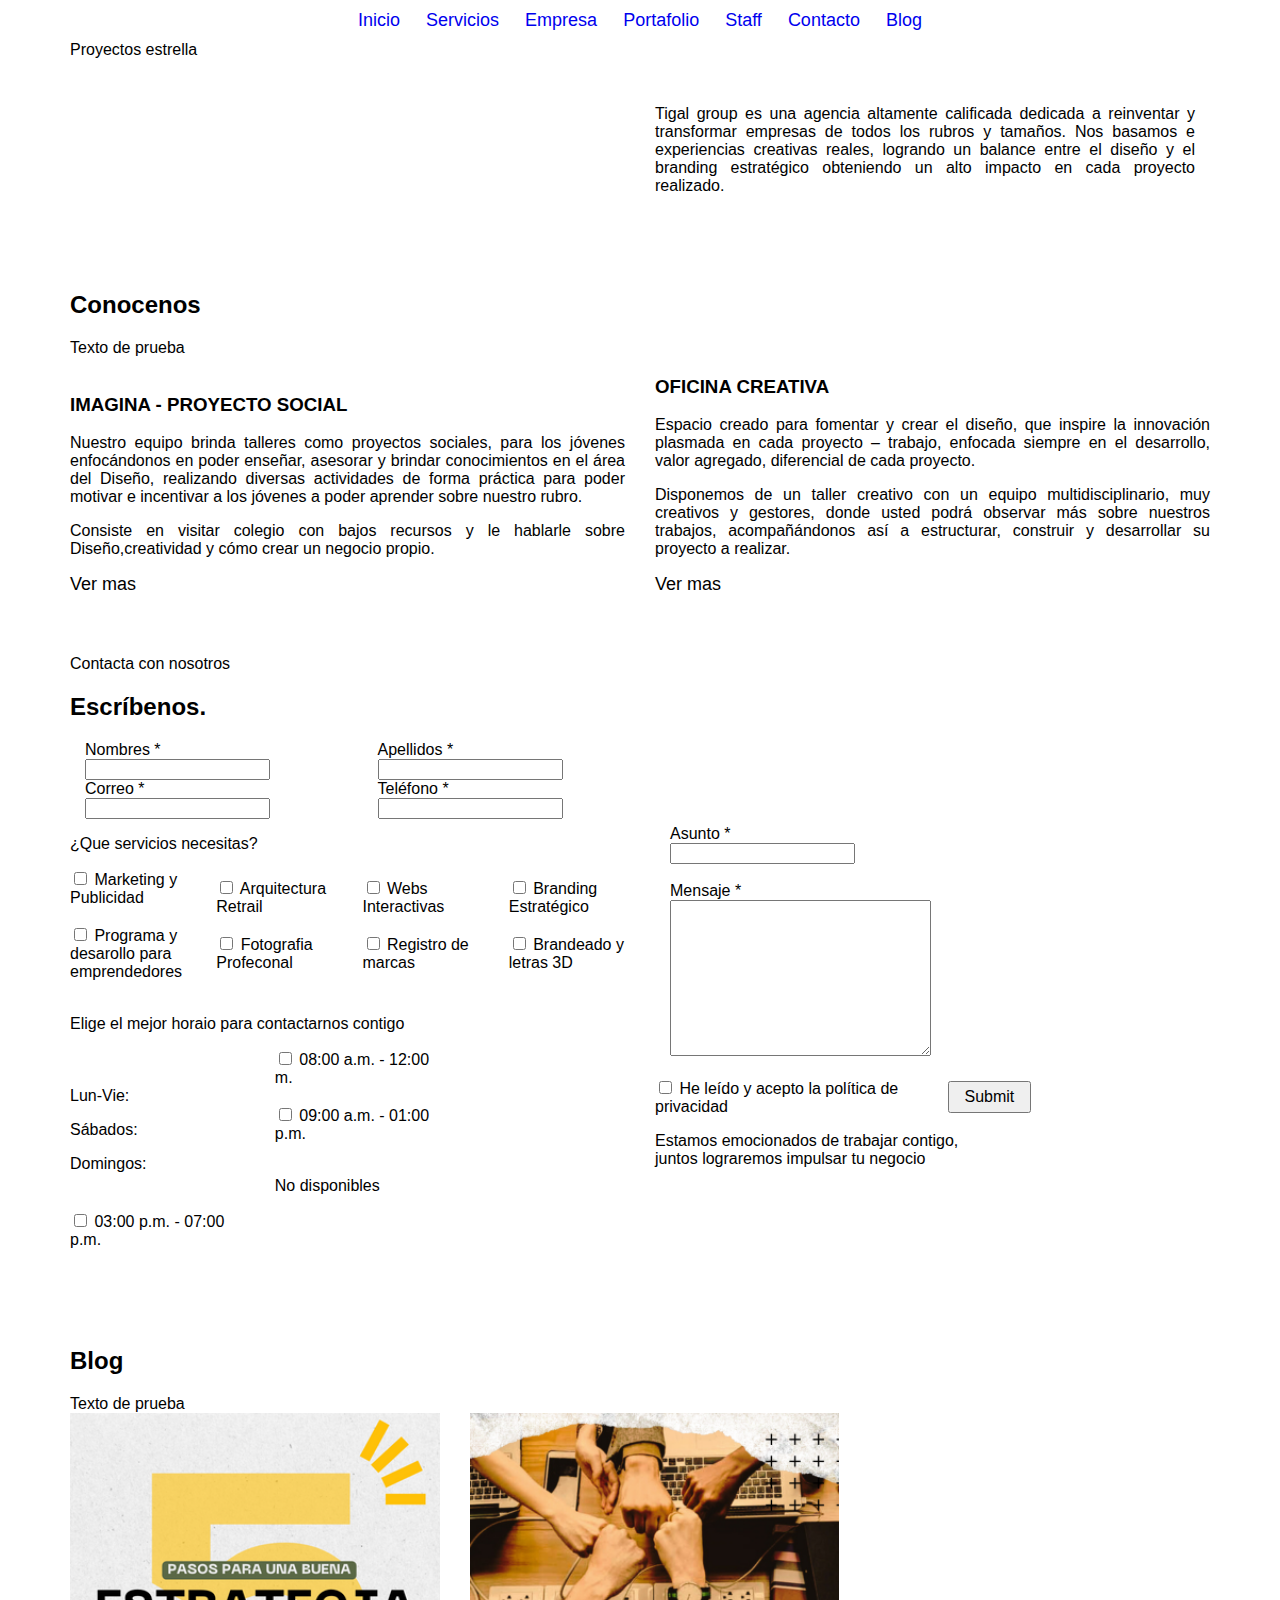
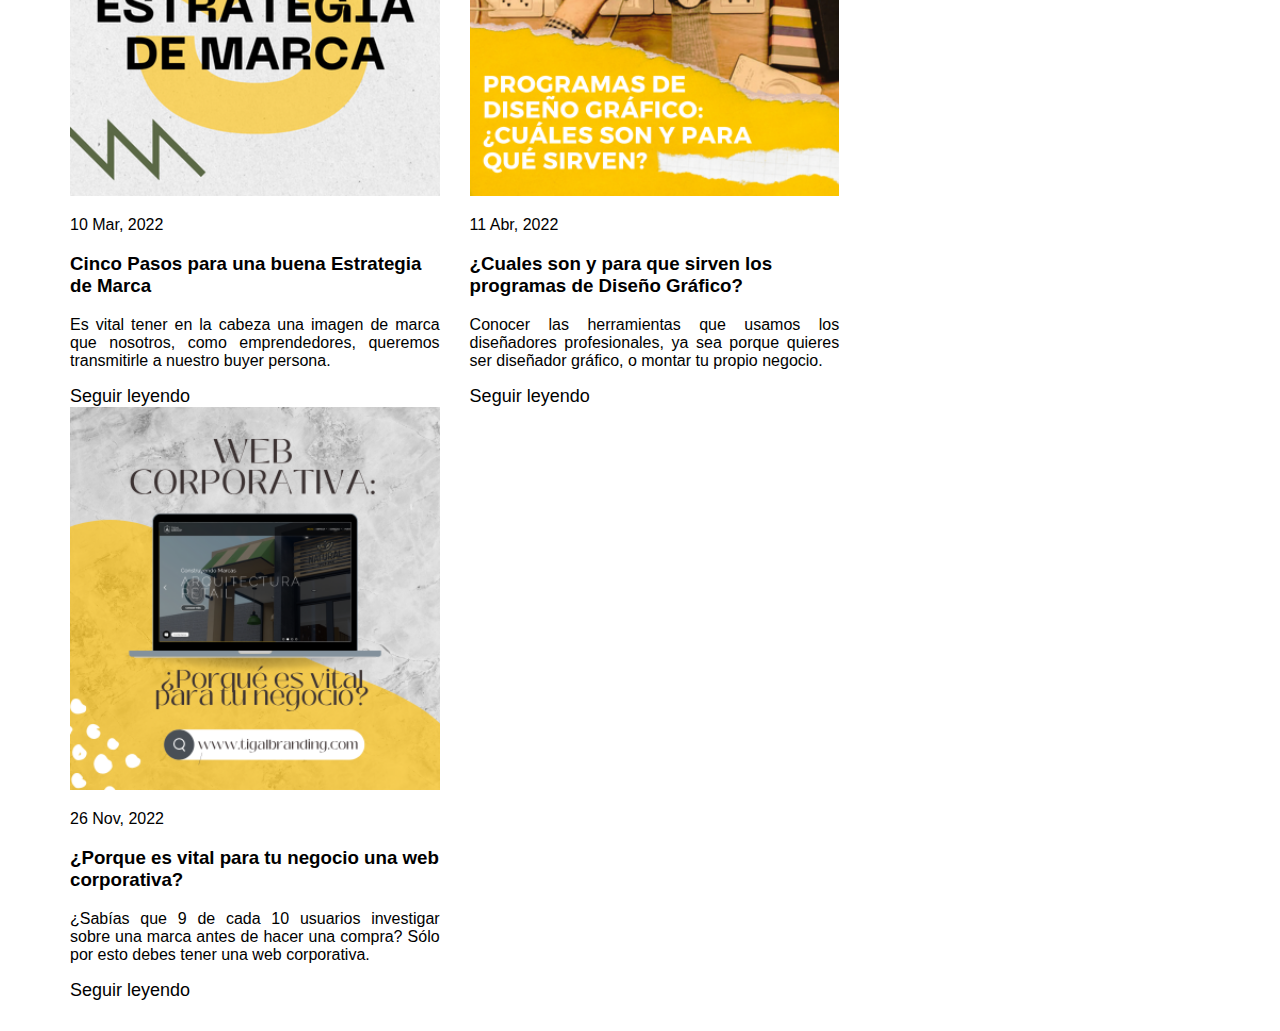
==== Tigal_Group_index.html @ d4df8966 "third Commit" ====
<!doctype html>
<html lang="es">
<head>
	<meta charset="utf-8">
	<meta name="viewport" content="width=device-width, initial-scale=1">
	<meta http-equiv="X-UA-Compatible" content="IE=edge">
	<script src="https://kit.fontawesome.com/f7cf336829.js" crossorigin="anonymous"></script>
	<link href="css/Tigal_Group_estilos.css" rel="stylesheet" type="text/css">
	<title>TigalGroup</title>
</head>
	
<body>
	<header>
			<nav id="menu-superior" class="navbar">
			<div class="container">
				<a id="logo-nav" href="index.html"><img src="images/logo-marron.png" alt=""></a>
				<div class="enlaces-nav">
					<ul class="grupo-nav">
						<li class="nav-item">	<a href="#" class="nav-link">			Inicio 		</a> </li>						
						<li class="nav-item">	<a href="#servicios" class="nav-link">	Servicios 	</a> </li>
						<li class="nav-item">	<a href="#empresa" class="nav-link">	Empresa 	</a> </li>
						<li class="nav-item">	<a href="#portafolio" class="nav-link">	Portafolio 	</a> </li>
						<li class="nav-item">	<a href="#staff" class="nav-link">		Staff 		</a> </li>
						<li class="nav-item">	<a href="#contacto" class="nav-link">	Contacto 	</a> </li>
						<li class="nav-item">	<a href="#blog" class="nav-link">		Blog 		</a> </li>
					</ul>
				</div>
				<div id="icon-nav">
					
				</div>
			</div>
		</nav>
		
		<div class="container">
		<div class="lineas">
				<span class="lineas linea-superior"></span>
				<span class="lineas linea-inferior"></span>
			</div>	
			
			
			<div class="row">
				
				<div class="col col-2">
				<div class="tex">
				<span class="sub-titular">Proyectos estrella</span>
				</div>
					
				</div>
				<div class="col col-2">
				<div class="log_mar">
				<img src="img/Ofi_creativa.gif" alt="">
				</div>
					
				</div>
				<div class="col col-2">
				<div class="log_mar">
				<img src="img/Ofi_creativa.gif" alt="">
				</div>
					
				</div>
				<div class="col col-2">
				<div class="log_mar">
				<img src="img/Ofi_creativa.gif" alt="">
				</div>
					
				</div>
				<div class="col col-2">
				<div class="log_mar">
				<img src="img/Ofi_creativa.gif" alt="">
				</div>
				</div>
				
				<div class="col col-2">
				<div class="log_mar">
				<img src="img/Ofi_creativa.gif" alt="">
				</div>
				</div>
				
			</div>
			</div>
		
	</header>
	
	<section id="resumen">
		<div class="container">
			
			<div class="lineas">
				<span class="lineas linea-superior"></span>
				<span class="lineas linea-inferior"></span>
			</div>
			
			<div class="col col-1">
			<div class="row">
				
			<div class="col col-6 form-group">
			<img src="img/Proy_soci_imagina.gif" alt="">	
			</div>
			
			<div class="col col-6 form-group">
			<p>Tigal group es una agencia altamente calificada dedicada a reinventar y transformar empresas de todos los rubros y tamaños. Nos basamos e experiencias creativas reales, logrando un balance entre el diseño y el branding estratégico obteniendo un alto impacto en cada proyecto realizado.</p>	
			</div>
				
			</div>
			</div>
			
	</div>
	
	</section>
	
	<section id="empresa">
		<div class="container">
			
			<div class="lineas">
				<span class="lineas linea-superior"></span>
				<span class="lineas linea-inferior"></span>
			</div>
			
			<h2>Conocenos</h2>
			<span class="sub-titular">Texto de prueba</span>
			<div class="row">
				
				<div class="col col-6"> 
				<article class="empresa"> 
					
					<div class="emp_img">
					<img src="img/Ofi_creativa.gif" alt="">
					<h3>IMAGINA - PROYECTO SOCIAL</h3>
					<p>Nuestro equipo brinda talleres como proyectos sociales, para los jóvenes enfocándonos en poder enseñar, asesorar y brindar conocimientos en el área del Diseño, realizando diversas actividades de forma práctica para poder motivar e incentivar a los jóvenes a poder aprender sobre nuestro rubro.</p>
					<p>Consiste en visitar colegio con bajos recursos y le hablarle sobre Diseño,creatividad y cómo crear un negocio propio.</p>
					<a href="" class="enlace enlace-empresa" target="_blank">Ver mas</a>
					</div>
					
				</article>
				</div>
				
				<div class="col col-6"> 
				<article class="empresa"> 
					
					<div class="emp_img">
					<h3>OFICINA CREATIVA</h3>
					<p>Espacio creado para fomentar y crear el diseño, que inspire la innovación plasmada en cada proyecto – trabajo, enfocada siempre en el desarrollo, valor agregado, diferencial de cada proyecto.</p>
					<p>Disponemos de un taller creativo con un equipo multidisciplinario, muy creativos y gestores, donde usted podrá observar más sobre nuestros trabajos, acompañándonos así a estructurar, construir y desarrollar su proyecto a realizar.</p>
					<a href="" class="enlace enlace-empresa" target="_blank">Ver mas</a>
					<img src="img/Proy_soci_imagina.gif" alt="">
					</div>
					
				</article>
				</div>
				
				
			</div>
		</div>
	
	</section>
	
	<section id="contacto">
		
		<!--<div class="container-fluid"> -->
		<div class="container">	
			<div class="lineas">
			<span class="lineas linea-superior"></span>
			<span class="lineas linea-inferior"></span>
			</div>
			
			<span class="sub-titular">Contacta con nosotros</span>
			<h2>Escríbenos.</h2>
			<!--<form action="index.html" method="post">
			</form>		-->
		<div class="row">
			
			<div class="col col-6">
			<div class="row">
			<div class="col col-6 form-group">

				<div class="col col-6 form-group">
						<label for="nom">Nombres *</label>
						<br>
						<input name="nom" id="nom" type="text" required="required">
						</div>

				<div class="col col-6 form-group">
						<label for="email">Correo *</label>
						<br>
						<input name="email" type="email" required="required" id="email">
						</div>
				
			</div>
				
			<div class="col col-6 form-group">
								
				<div class="col col-6 form-group">
						<label for="ape">Apellidos *</label>
						<br>
						<input name="ape" id="ape" type="text" required="required">
						</div>

				<div class="col col-6 form-group">
						<label for="tel">Teléfono *</label>
						<br>
						<input name="tel" id="tel" type="tel" required="required">
						</div>
					
			</div>
			</div>
				
			<div>
			<p>¿Que servicios necesitas?</p>
			<div class="row">
				
				<div class="col col-3">
				<label><input type="checkbox" id="cbox1" value="mark_publi"> Marketing y Publicidad</label><br><br>
				<label><input type="checkbox" id="cbox2" value="pro_des_emp"> Programa y desarollo para emprendedores</label><br><br>
				</div>

				<div class="col col-3">
				<label><input type="checkbox" id="cbox3" value="arqui_retrail"> Arquitectura Retrail</label><br><br>
				<label><input type="checkbox" id="cbox4" value="pho_pro"> Fotografia Profeconal</label><br><br>
				</div>

				<div class="col col-3">
				<label><input type="checkbox" id="cbox5" value="webs_inter"> Webs Interactivas</label><br><br>
				<label><input type="checkbox" id="cbox6" value="reg_marc"> Registro de marcas</label><br><br>
				</div>

				<div class="col col-3">
				<label><input type="checkbox" id="cbox7" value="bran_estr"> Branding Estratégico</label><br><br>
				<label><input type="checkbox" id="cbox8" value="brande_let_3D"> Brandeado y letras 3D</label><br><br>
				</div>

			</div>	
			</div>	
			
			<div>
			<p>Elige el mejor horaio para contactarnos contigo</p>
			<div class="row">
				
				<div class="col col-4">
				<p>Lun-Vie:</p>		
				<p>Sábados:</p>
				<p>Domingos:</p>
				</div>
				
				<div class="col col-4">
				<label><input type="checkbox" id="cbox9" value="hor_man"> 08:00 a.m. - 12:00 m.</label><br><br>
				<label><input type="checkbox" id="cbox10" value="hor_sab"> 09:00 a.m. - 01:00 p.m.</label><br><br>
				<p> No disponibles</p>
				</div>
				
						
				<div class="col col-4">
				<label><input type="checkbox" id="cbox11" value="hor_tar"> 03:00 p.m. - 07:00 p.m.</label><br><br>
				</div>
								
			</div>			
			</div>	
			</div>	
			
			<div class="col col-6"> 
				
				<div class="col col-12 form-group">
				<label for="asunto">Asunto *</label>
				<br>
				<input name="asunto" id="asunto" type="text" required="required">
				</div>
				
				<br>
				
				<div class="col col-12 form-group">
				<label for="msg">Mensaje *</label>
				<br>
				<textarea name="msg" id="mng" cols="30" rows="10" required="required"></textarea>
				</div>
				
				<br>
				
				<div class="row">	
					
					<div class="col col-6">
					<label><input type="checkbox" id="cbox12" value="first_checkbox"> He leído y acepto la política de privacidad</label> <br>
					</div>
					
					<div class="col col-6">
					<input type="submit" class="btn btn-primario" title="Enviar el mensaje">
					</div>
					
					<div class="col col-12 form-group">
					<p> Estamos emocionados de trabajar contigo, <br> juntos lograremos impulsar tu negocio</p> 					
					</div>
				
				</div>
			</div>	
			
		</div>
		</div>	
	</section>
	
	<section id="blog">
		<div class="container">
			
			<div class="lineas">
				<span class="lineas linea-superior"></span>
				<span class="lineas linea-inferior"></span>
			</div>
						
			<h2>Blog</h2>
			<span class="sub-titular">Texto de prueba</span>
			<div class="row">
				
				<div class="col col-4">
					<article class="blog">
						
							<div class="articulo">
							<img src="img/Blog_01.png" alt="">
								
								<div class="fecha">
								<p>10 Mar, 2022</p>
								<h3>Cinco Pasos para una buena Estrategia de Marca</h3>
								<p>Es vital tener en la cabeza una imagen de marca que nosotros, como emprendedores, queremos transmitirle a nuestro buyer persona.</p>
								<a href="https://walterman.es/5-pasos-para-una-buena-estrategia-de-marca/" class="enlace enlace-blog" target="_blank">Seguir leyendo</a>
								</div>	
								
							</div>	
						
					</article>				
				</div>
				
				<div class="col col-4">
					<article class="blog">
						
							<div class="articulo">
							<img src="img/Blog_02.png" alt="">
								
								<div class="fecha">
								<p>11 Abr, 2022</p>
								<h3>¿Cuales son y para que sirven los programas de Diseño Gráfico?</h3>
								<p>Conocer las herramientas que usamos los diseñadores profesionales, ya sea porque quieres ser diseñador gráfico, o montar tu propio negocio.</p>
								<a href="https://www.adrianagallegos.es/programas-diseno-grafico/" class="enlace enlace-blog" target="_blank">Seguir leyendo</a>
								</div>	
								
							</div>	
						
					</article>				
				</div>
				
				<div class="col col-4">
					<article class="blog">
						
							<div class="articulo">
							<img src="img/Blog_03.png" alt="">
								
								<div class="fecha">
								<p>26 Nov, 2022</p>
								<h3>¿Porque es vital para tu negocio una web corporativa?</h3>
								<p>¿Sabías que 9 de cada 10 usuarios  investigar sobre una marca antes de hacer una compra? Sólo por esto debes tener una web corporativa.</p>
								<a href="https://www.adrianagallegos.es/web-corporativa/" class="enlace enlace-blog" target="_blank">Seguir leyendo</a>
								</div>	
								
							</div>	
						
					</article>				
				</div>
										
			</div>
		</div>
		
	</section>
				
	<footer>
	</footer>
</body>
	
</html>
---- css/Tigal_Group_estilos.css ----
@charset "utf-8";
/* CSS Document */
html {	
	 scroll-behavior: smooth;
	 }

body {
	 z-index: 1;
	 margin: 0;
	 }

*   {
	z-index: 1;
	font-family: sans-serif;
    }

.container  {
			z-index: 1;
			max-width: 1140px;
			padding: 0 15px;
			margin: auto;
			}

.row {
	 z-index: 1;
	 display: flex;
	 flex-wrap: wrap;
	 align-items: center;
     margin-right: -15px;
     margin-left: -15px;
	 }

.col {
	 z-index: 1;
	 padding: 0 15px;
	 }	

.col-12 {
		z-index: 1;
		flex: 0 0 calc(100% - 30px);
   		max-width: calc(100% - 30px);
		}

.col-6  {
		z-index: 1;
		flex: 0 0  calc(50% - 30px);
   		max-width: calc(50% - 20px);
		}

.col-4  {
		z-index: 1;
		flex: 0 0  calc(33.3% - 20px); /* (33.3% - 30px) -*/
    	max-width: calc(33.3% - 20px);
		}

.col-3  {
		z-index: 1;
		flex: 0 0 calc(25% - 30px);
   		max-width: calc(25% - 30px);
		}

.col-2  {
		z-index: 1;
		flex: 0 0 calc(16.6% - 30px);
   		max-width: calc(16.6% - 30px);
		}

/*nav {
	z-index: 1;
	padding: 15px 0;
}*/

/*#logo-nav {
	z-index: 1;
	width: 150px;
	display: inline-block;
	vertical-align: middle;
}*/

/*#logo-nav h1 {
	z-index: 1;
	display: none;
}*/

/*#logo-nav img {
	z-index: 1;
	width: 100%;
	height: auto;
}*/

#menu-superior .container   {
							z-index: 1;
							display: flex;
							flex-wrap: wrap;
							justify-content: space-between;
							align-items: center;
							}

#menu-superior .enlaces-nav {
							z-index: 1;
							display: inline-block;
							}

#menu-superior .enlaces-nav ul, #menu-superior #icon-nav .icons-nav {
																	z-index: 1;
																	margin: auto;
																	padding: 0;
																	}

#menu-superior .enlaces-nav li, #menu-superior #icon-nav .icons-nav li  {
																		z-index: 1;
																		list-style: none;
																		display: inline-block;
																		margin: 0 1px;
																		position: relative;
																		float: left;
																		}

/*#menu-superior .enlaces-nav li:before, #menu-superior #icon-nav .icons-nav li:before {
	z-index: 1;
	content: "";
	width: 1px;
	height: 30px;
	background: #000;
	display: inline-block;
	position: absolute;
	top: 50%;
	margin-top: -15px;
	margin-left: -2px;
}*/

/*#menu-superior .enlaces-nav li:first-child:before, #menu-superior #icon-nav .icons-nav li:first-child:before {
	z-index: 1;
	content: none;
}*/

#menu-superior .enlaces-nav li a, #menu-superior #icon-nav .icons-nav li a  {
																			z-index: 1;
																			text-decoration: none;
																			font-size: 18px;
																			padding: 10px 12px;
																			display: inline-block;
																			transition: all ease-in-out .7s;
																			}

img {
	z-index: 1;
	width: 100%;
	height: auto;
	}

p   {
	z-index: 1;
	text-align: justify;
    }

.container-fluid {
				 z-index: 1;
				 width: calc(100% - 30px);
				 padding: 0 15px;
				 } 

.btn {
	z-index: 1;
	padding: 5px 15px;
	font-size: 16px;
	text-decoration: none;
	display: inline-block;
	color: #000;
	line-height: 1 !important;
}

.enlace {
	z-index: 1;
	text-decoration: none;
	font-size: 18px;
	position: relative;
	display: inline-block;
	color: #000;
}

.enlace:before {
	z-index: 1;
	content: "";
	position: absolute;
	height: 1px;
	background: #000;
	bottom: 0;
	left: 0;
	right: 0;
	width: 100%;
	max-width: 0%;
	transition: all ease-in-out .7s;
}

.enlace:hover:before {
	z-index: 1;
	max-width: 100%;
}

section {
	z-index: 1;
	padding: 30px 0;
}

form {
	z-index: 1;
	position: relative;
}

form label {
	z-index: 1;
	display: none;
	margin-bottom: 5px;
}

form input, form textarea {
	z-index: 1;
	display: block;
	width: -webkit-fill-available;
	padding: 5px 10px;
	outline: none;
}
form .form-group {
	z-index: 1;
	margin-bottom: 15px;
	}
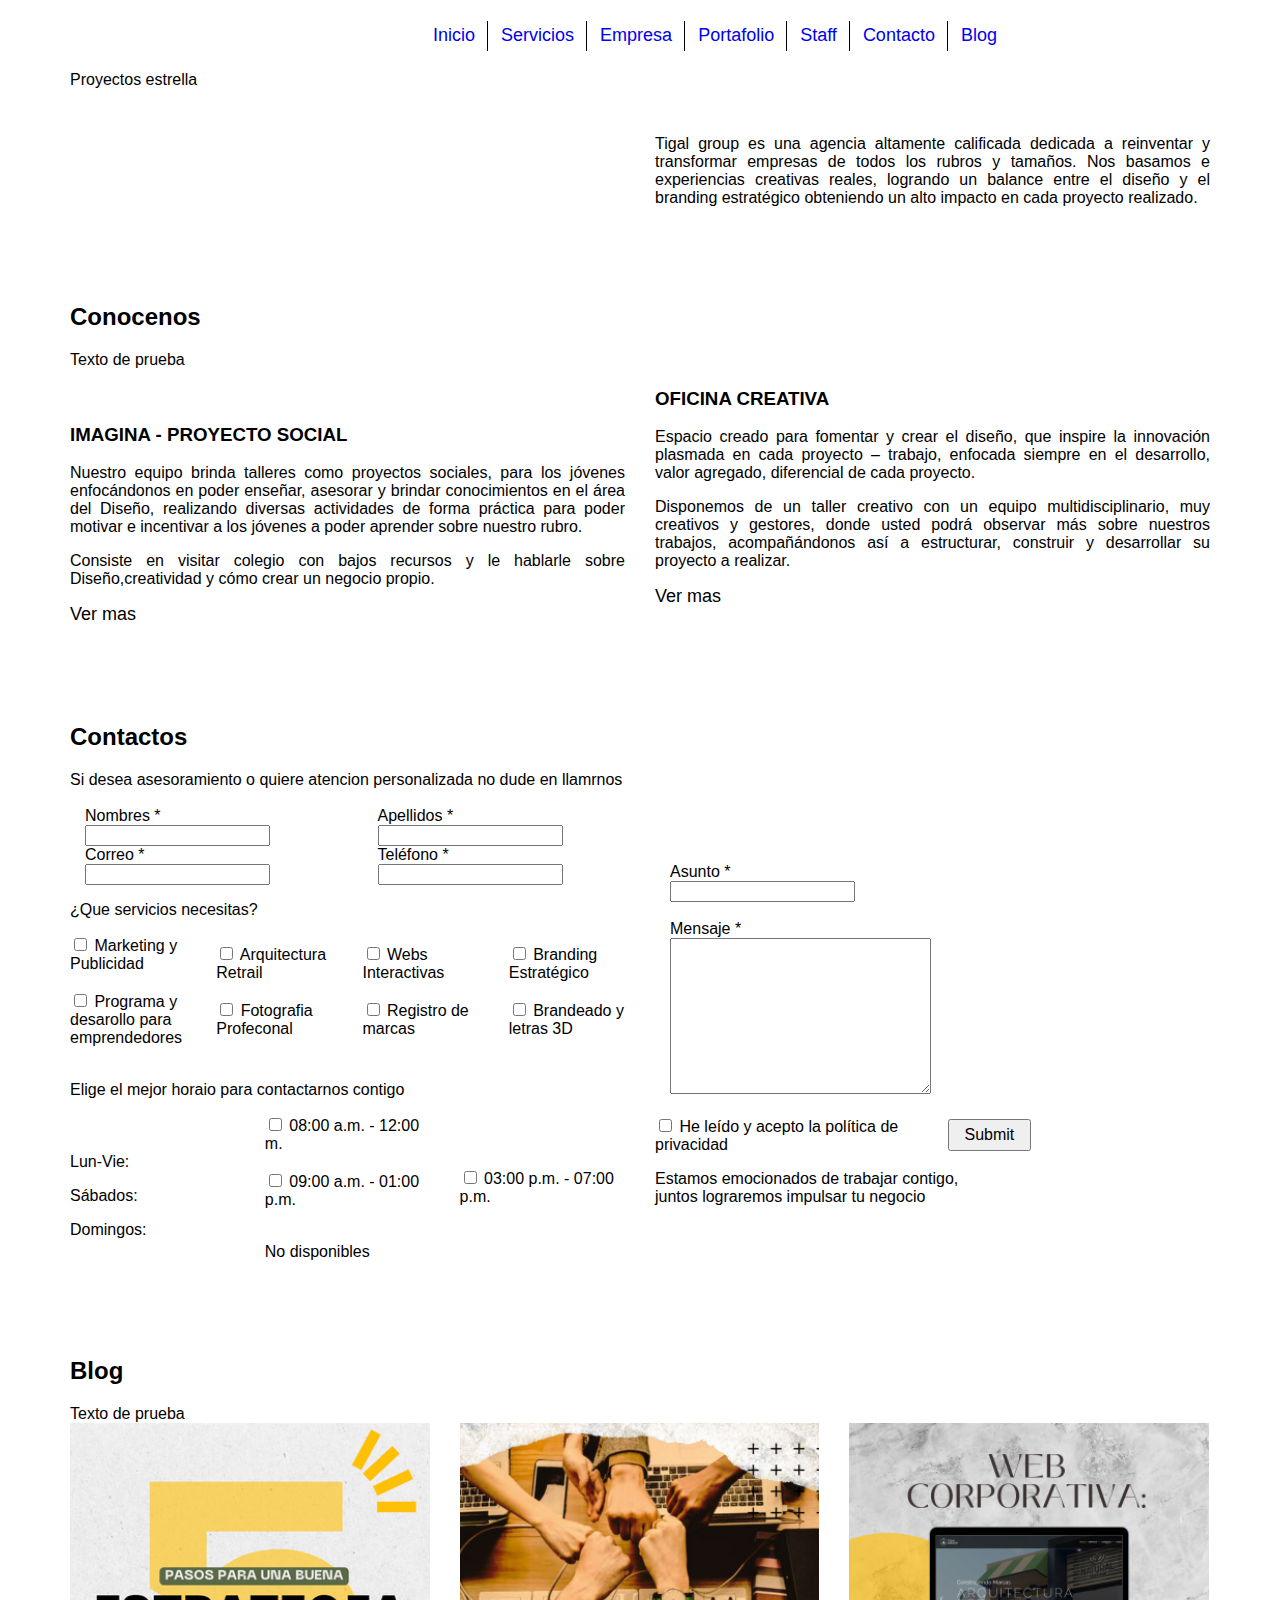
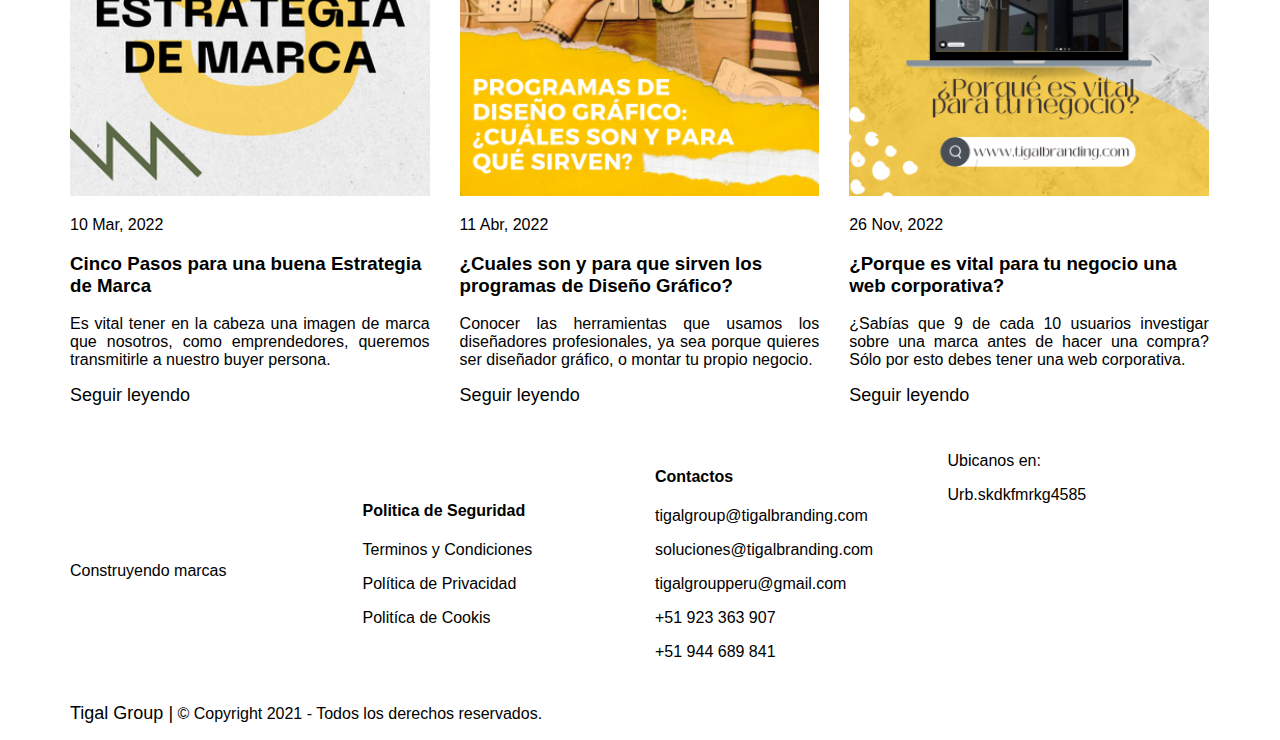
==== commit 35cd9a84: "Fourth commit" ====
--- a/Tigal_Group_index.html
+++ b/Tigal_Group_index.html
@@ -89,21 +89,19 @@
 				<span class="lineas linea-inferior"></span>
 			</div>
 			
-			<div class="col col-1">
-			<div class="row">
-				
-			<div class="col col-6 form-group">
-			<img src="img/Proy_soci_imagina.gif" alt="">	
-			</div>
-			
-			<div class="col col-6 form-group">
-			<p>Tigal group es una agencia altamente calificada dedicada a reinventar y transformar empresas de todos los rubros y tamaños. Nos basamos e experiencias creativas reales, logrando un balance entre el diseño y el branding estratégico obteniendo un alto impacto en cada proyecto realizado.</p>	
-			</div>
-				
-			</div>
-			</div>
-			
-	</div>
+			<div class="row">	
+				
+				<div class="col col-6 form-group">
+				<img src="img/Proy_soci_imagina.gif" alt="">	
+				</div>
+
+				<div class="col col-6 form-group">
+				<p>Tigal group es una agencia altamente calificada dedicada a reinventar y transformar empresas de todos los rubros y tamaños. Nos basamos e experiencias creativas reales, logrando un balance entre el diseño y el branding estratégico obteniendo un alto impacto en cada proyecto realizado.</p>
+				</div>	
+				
+			</div>
+						
+		</div>
 	
 	</section>
 	
@@ -141,6 +139,7 @@
 					<p>Espacio creado para fomentar y crear el diseño, que inspire la innovación plasmada en cada proyecto – trabajo, enfocada siempre en el desarrollo, valor agregado, diferencial de cada proyecto.</p>
 					<p>Disponemos de un taller creativo con un equipo multidisciplinario, muy creativos y gestores, donde usted podrá observar más sobre nuestros trabajos, acompañándonos así a estructurar, construir y desarrollar su proyecto a realizar.</p>
 					<a href="" class="enlace enlace-empresa" target="_blank">Ver mas</a>
+					<br><br>
 					<img src="img/Proy_soci_imagina.gif" alt="">
 					</div>
 					
@@ -155,17 +154,18 @@
 	
 	<section id="contacto">
 		
-		<!--<div class="container-fluid"> -->
 		<div class="container">	
 			<div class="lineas">
 			<span class="lineas linea-superior"></span>
 			<span class="lineas linea-inferior"></span>
 			</div>
 			
-			<span class="sub-titular">Contacta con nosotros</span>
-			<h2>Escríbenos.</h2>
-			<!--<form action="index.html" method="post">
-			</form>		-->
+			
+			<h2>Contactos</h2>
+			<span class="sub-titular">Si desea asesoramiento o quiere atencion personalizada no dude en llamrnos</span>
+			<br><br>
+			<form action="index.html" method="post">
+			</form>		
 		<div class="row">
 			
 			<div class="col col-6">
@@ -366,6 +366,61 @@
 	</section>
 				
 	<footer>
+		
+		<div id="pie-pagina">
+		<div class="container">
+		<div class="row">
+			
+			<div class="col col-3">
+			<img src="images/logo-marron.png" alt="">
+			<p>Construyendo marcas</p>
+			</div>
+			
+			<div class="col col-3">
+			<h4>Politica de Seguridad</h4>
+			<p>Terminos y Condiciones</p>
+			<p>Política de Privacidad</p>
+			<p>Politíca de Cookis</p>
+			</div>
+			
+			<div class="col col-3">
+			<h4>Contactos</h4>
+			<p>tigalgroup@tigalbranding.com</p>
+			<p>soluciones@tigalbranding.com</p>
+			<p>tigalgroupperu@gmail.com</p>
+			<p>+51 923 363 907</p>
+			<p>+51 944 689 841</p>
+			</div>
+			
+			<div class="col col-3">
+			<p>Ubicanos en:</p>
+			<p>Urb.skdkfmrkg4585</p>
+			<iframe src="https://www.google.com/maps/embed?pb=!1m18!1m12!1m3!1d287.9878851689234!2d-79.0195589165081!3d-8.100089007027321!2m3!1f0!2f0!3f0!3m2!1i1024!2i768!4f13.1!3m3!1m2!1s0x91ad3df3b86596ff%3A0x7c2687ab51a66d49!2sCibertec%20Puerta%20Principal!5e0!3m2!1ses-419!2spe!4v1683514692051!5m2!1ses-419!2spe" width="200" height="162.5" style="border:0;" allowfullscreen="" loading="lazy" referrerpolicy="no-referrer-when-downgrade"></iframe>
+			</div>
+			
+			
+		</div>
+		</div>
+		</div>
+		
+		<div id="copy">
+		<div class="container">
+		<div class="row">
+					
+			<div class="col col-6">
+			<p> <a class="enlace enlace-copy" href="index.html">Tigal Group |</a> &copy; Copyright 2021 - Todos los derechos reservados.</p>
+			</div>
+					
+			<div class="col col-6">
+			<ul id="social-footer">
+			<li><a href="https://www.facebook.com/" target="_blank"><i class="fa-brands fa-facebook-f"></i></a></li>
+			<li><a href="https://www.instagram.com/" target="_blank"><i class="fa-brands fa-instagram"></i></a></li>
+			</ul>
+			</div>
+					
+		</div>
+		</div>
+		</div>
 	</footer>
 </body>
 	
--- a/css/Tigal_Group_estilos.css
+++ b/css/Tigal_Group_estilos.css
@@ -1,5 +1,6 @@
 @charset "utf-8";
 /* CSS Document */
+
 html {	
 	 scroll-behavior: smooth;
 	 }
@@ -12,7 +13,7 @@
 *   {
 	z-index: 1;
 	font-family: sans-serif;
-    }
+	}
 
 .container  {
 			z-index: 1;
@@ -23,7 +24,7 @@
 
 .row {
 	 z-index: 1;
-	 display: flex;
+   	 display: flex;
 	 flex-wrap: wrap;
 	 align-items: center;
      margin-right: -15px;
@@ -33,24 +34,24 @@
 .col {
 	 z-index: 1;
 	 padding: 0 15px;
-	 }	
+	 }
 
 .col-12 {
 		z-index: 1;
 		flex: 0 0 calc(100% - 30px);
    		max-width: calc(100% - 30px);
-		}
+        }
 
 .col-6  {
 		z-index: 1;
-		flex: 0 0  calc(50% - 30px);
-   		max-width: calc(50% - 20px);
-		}
+		flex: 0 0 calc(50% - 30px);
+   		max-width: calc(50% - 30px);
+        }
 
 .col-4  {
 		z-index: 1;
-		flex: 0 0  calc(33.3% - 20px); /* (33.3% - 30px) -*/
-    	max-width: calc(33.3% - 20px);
+		flex: 0 0 calc(33.3% - 30px);
+   		max-width: calc(33.3% - 30px);
 		}
 
 .col-3  {
@@ -65,35 +66,64 @@
    		max-width: calc(16.6% - 30px);
 		}
 
-/*nav {
+#top-bar {
+		 z-index: 1;
+		 padding: 10px 0;
+		 }
+
+#top-bar ul {
+			z-index: 1;
+			margin: auto;
+			padding: 0;
+			}
+
+#top-bar ul li  {
+				z-index: 1;
+				list-style: none;
+				display: inline-block;
+				}
+
+#top-bar #datos-top-bar li i {
+							 z-index: 1;
+							 margin-right: 5px
+							 }
+
+#top-bar ul li a {
+				 z-index: 1;
+				 text-decoration: none;
+			 	 display: inline-block;
+				 padding: 10px;
+				 }
+
+nav {
 	z-index: 1;
 	padding: 15px 0;
-}*/
-
-/*#logo-nav {
-	z-index: 1;
-	width: 150px;
-	display: inline-block;
-	vertical-align: middle;
-}*/
-
-/*#logo-nav h1 {
-	z-index: 1;
-	display: none;
-}*/
-
-/*#logo-nav img {
-	z-index: 1;
-	width: 100%;
-	height: auto;
-}*/
+	}
+
+#logo-nav   {
+			z-index: 1;
+			width: 150px;
+			display: inline-block;
+			vertical-align: middle;
+			}
+
+#logo-nav h1 {
+			 z-index: 1;
+			 display: none;
+			 }
+
+#logo-nav img   {
+				z-index: 1;
+				width: 100%;
+				height: auto;
+				}
 
 #menu-superior .container   {
 							z-index: 1;
 							display: flex;
 							flex-wrap: wrap;
-							justify-content: space-between;
-							align-items: center;
+ 						    justify-content: space-between;
+   							align-items: center;
 							}
 
 #menu-superior .enlaces-nav {
@@ -107,7 +137,7 @@
 																	padding: 0;
 																	}
 
-#menu-superior .enlaces-nav li, #menu-superior #icon-nav .icons-nav li  {
+#menu-superior .enlaces-nav li, #menu-superior #icon-nav .icons-nav li 	{
 																		z-index: 1;
 																		list-style: none;
 																		display: inline-block;
@@ -116,25 +146,25 @@
 																		float: left;
 																		}
 
-/*#menu-superior .enlaces-nav li:before, #menu-superior #icon-nav .icons-nav li:before {
-	z-index: 1;
-	content: "";
-	width: 1px;
-	height: 30px;
-	background: #000;
-	display: inline-block;
-	position: absolute;
-	top: 50%;
-	margin-top: -15px;
-	margin-left: -2px;
-}*/
-
-/*#menu-superior .enlaces-nav li:first-child:before, #menu-superior #icon-nav .icons-nav li:first-child:before {
-	z-index: 1;
-	content: none;
-}*/
-
-#menu-superior .enlaces-nav li a, #menu-superior #icon-nav .icons-nav li a  {
+#menu-superior .enlaces-nav li:before, #menu-superior #icon-nav .icons-nav li:before {
+																					 z-index: 1;
+																					 content: "";
+																				 	 width: 1px;
+																					 height: 30px;
+																					 background: #000;
+																					 display: inline-block;
+																					 position: absolute;
+																					 top: 50%;
+																					 margin-top: -15px;
+																					 margin-left: -2px;
+																					 }
+
+#menu-superior .enlaces-nav li:first-child:before, #menu-superior #icon-nav .icons-nav li:first-child:before {
+																											 z-index: 1;
+																											 content: none;
+																											 }
+
+#menu-superior .enlaces-nav li a, #menu-superior #icon-nav .icons-nav li a 	{
 																			z-index: 1;
 																			text-decoration: none;
 																			font-size: 18px;
@@ -149,79 +179,177 @@
 	height: auto;
 	}
 
-p   {
-	z-index: 1;
-	text-align: justify;
-    }
-
 .container-fluid {
 				 z-index: 1;
 				 width: calc(100% - 30px);
 				 padding: 0 15px;
-				 } 
+				 }
+
+.galeria-portafolio {
+					z-index: 1;
+					display: grid;
+					/*grid-template-columns:repeat (4, 1fr);*/
+					grid-template-rows: 250px;
+					grid-gap: 3px;
+					}
+
+.galeria-portafolio .box-img {
+							 z-index: 1;
+							 position: relative;
+							 }
+
+.galeria-portafolio .box-img .cont-galeria  {
+											z-index: 1;
+											position: absolute;
+											left: 0;
+											right: 0;
+											top: 0;
+											bottom: 0;
+											display: flex;
+											flex-direction: column;
+											justify-content: center;
+											align-items: center;
+											transition: all ease-in-out .7s;
+											opacity: 0;
+											}
+
+.galeria-portafolio .box-img:hover .cont-galeria {
+												 z-index: 1;
+												 opacity: 1;
+												 }
+
+.galeria-portafolio .box-img img {
+								 z-index: 1;
+								 height: 250px;
+								 object-fit: cover;
+								 object-position: center;
+								 }
+
+.galeria-portafolio .box-img:nth-child(1) {
+										  z-index: 1;
+										  grid-column-start: span 2;
+										  }
+
+.galeria-portafolio .box-img:nth-child(6) {
+										  z-index: 1;
+										  grid-column-start: span 2;
+										  }
 
 .btn {
-	z-index: 1;
-	padding: 5px 15px;
-	font-size: 16px;
-	text-decoration: none;
-	display: inline-block;
-	color: #000;
-	line-height: 1 !important;
-}
+	 z-index: 1;
+	 padding: 5px 15px;
+	 font-size: 16px;
+	 text-decoration: none;
+	 display: inline-block;
+	 color: #000;
+	 line-height: 1 !important;
+	 }
 
 .enlace {
-	z-index: 1;
-	text-decoration: none;
-	font-size: 18px;
-	position: relative;
-	display: inline-block;
-	color: #000;
-}
-
-.enlace:before {
-	z-index: 1;
-	content: "";
-	position: absolute;
-	height: 1px;
-	background: #000;
-	bottom: 0;
-	left: 0;
-	right: 0;
-	width: 100%;
-	max-width: 0%;
-	transition: all ease-in-out .7s;
-}
+		z-index: 1;
+		text-decoration: none;
+		font-size: 18px;
+		position: relative;
+		display: inline-block;
+		color: #000;
+		}
+
+.enlace:before  {
+				z-index: 1;
+				content: "";
+				position: absolute;
+				height: 1px;
+				background: #000;
+				bottom: 0;
+				left: 0;
+				right: 0;
+				width: 100%;
+				max-width: 0%;
+				transition: all ease-in-out .7s;
+				}
 
 .enlace:hover:before {
-	z-index: 1;
-	max-width: 100%;
-}
+					 z-index: 1;
+					 max-width: 100%;
+					 }
 
 section {
-	z-index: 1;
-	padding: 30px 0;
-}
+		z-index: 1;
+		padding: 30px 0;
+		}
 
 form {
-	z-index: 1;
-	position: relative;
-}
-
-form label {
-	z-index: 1;
-	display: none;
-	margin-bottom: 5px;
-}
-
-form input, form textarea {
-	z-index: 1;
-	display: block;
-	width: -webkit-fill-available;
-	padding: 5px 10px;
-	outline: none;
-}
+	 z-index: 1;
+	 position: relative;
+	 }
+
+form label  {
+			z-index: 1;
+			display: none;
+			margin-bottom: 5px;
+			}
+
+form input, form textarea   {
+							z-index: 1;
+							display: block;
+							width: -webkit-fill-available;
+							padding: 5px 10px;
+							outline: none;
+							}
 form .form-group {
-	z-index: 1;
-	margin-bottom: 15px;
-	}
+				 z-index: 1;
+				 margin-bottom: 15px;
+				 }
+
+#social-footer  {
+				z-index: 1;
+				padding: 0;
+				margin: auto;
+				}
+
+#social-footer li {
+				  z-index: 1;
+				  list-style: none;
+				  display: inline-block;
+				  margin: 0 5px;
+				  }
+
+#pie-pagina form .btn-newsletter {
+								 z-index: 1;
+								 position: absolute;
+								 right: 0;
+								 top: 0;
+								 height: 29px;
+								 }	
+
+p {
+  z-index: 1;
+  text-align: justify;
+  }
+
+#back-top, #whatsapp-modal, #bot-modal  {
+										z-index: 9;
+										padding: 10px;
+										font-size: 20px;
+										display: inline-flex;
+										align-items: center;
+										justify-content: center;
+										text-decoration: none;
+										position: fixed;
+										bottom: 0;
+										}
+
+#back-top {
+		  z-index: 5;
+		  left: 25%;
+		  }
+
+#whatsapp-modal {
+				z-index: 6;
+				left: 50%;
+				}
+
+#bot-modal  {
+			z-index: 7;
+			left: 75%;
+			}
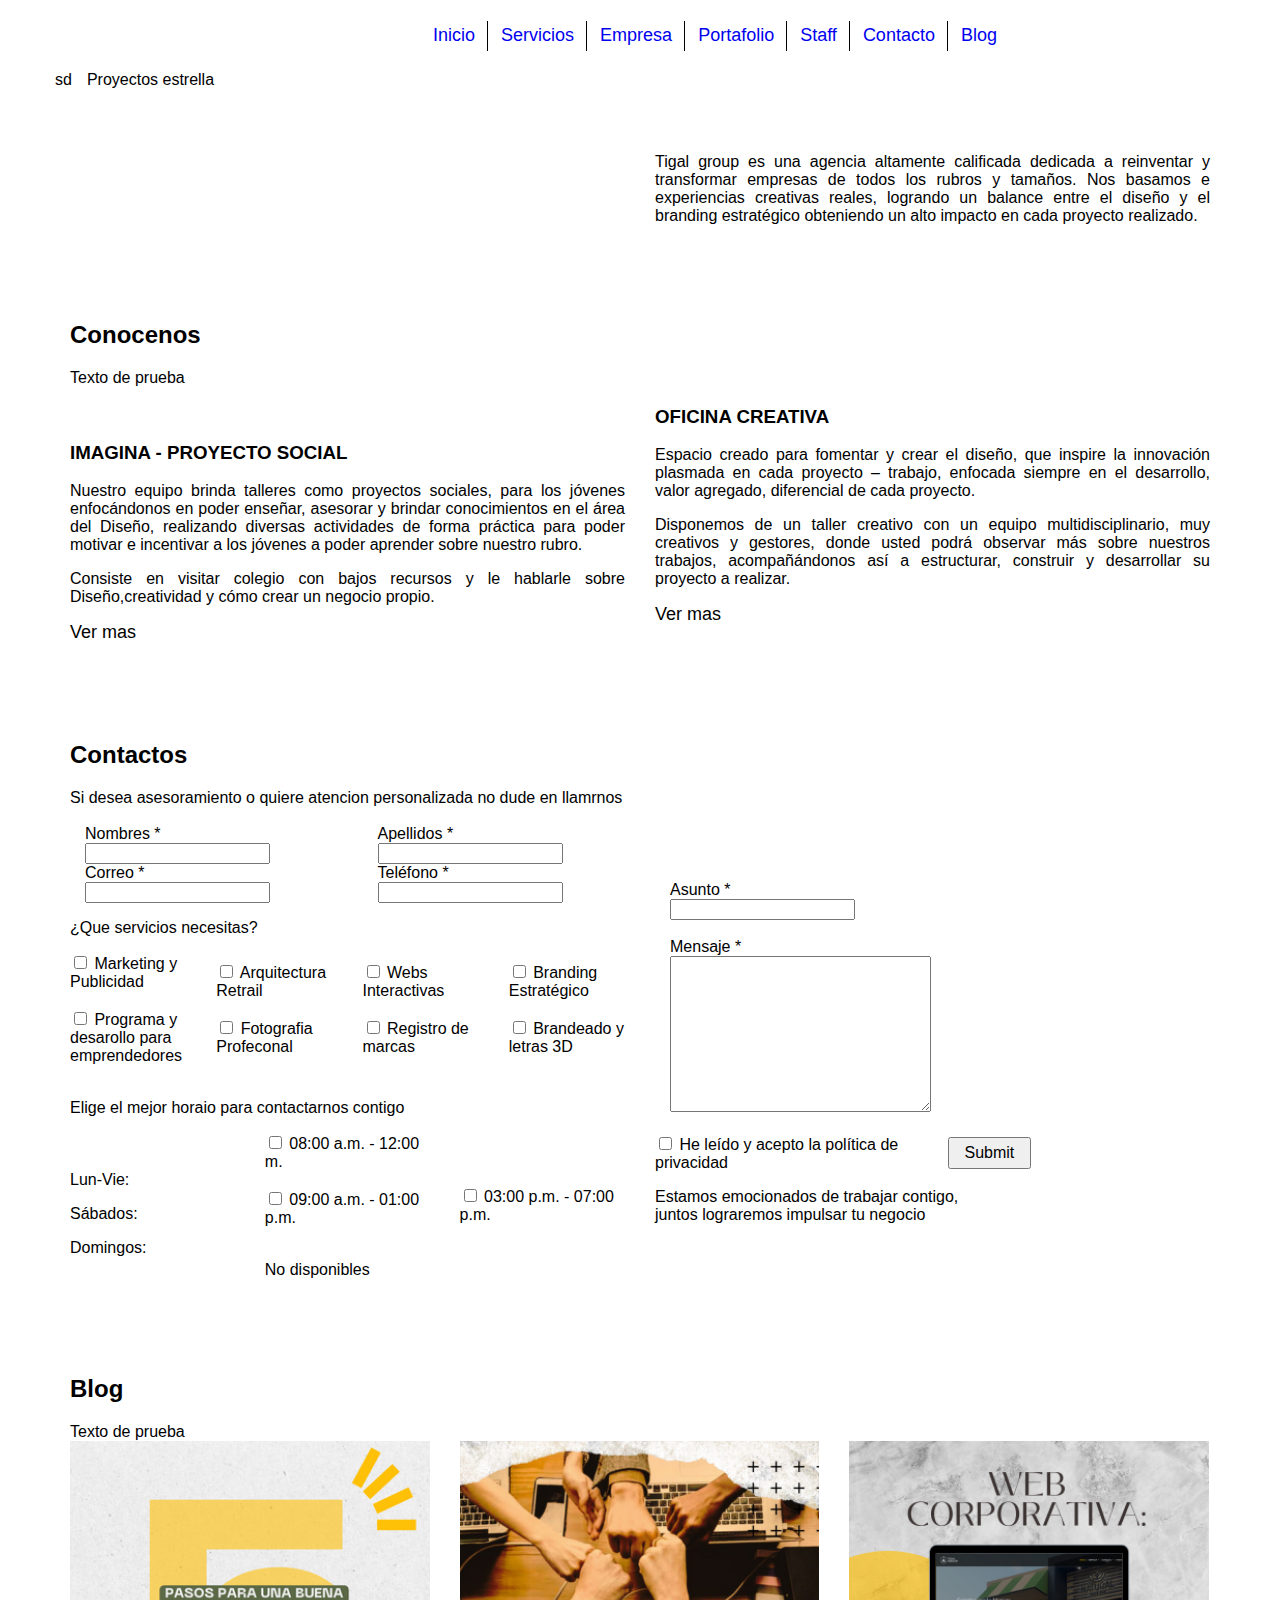
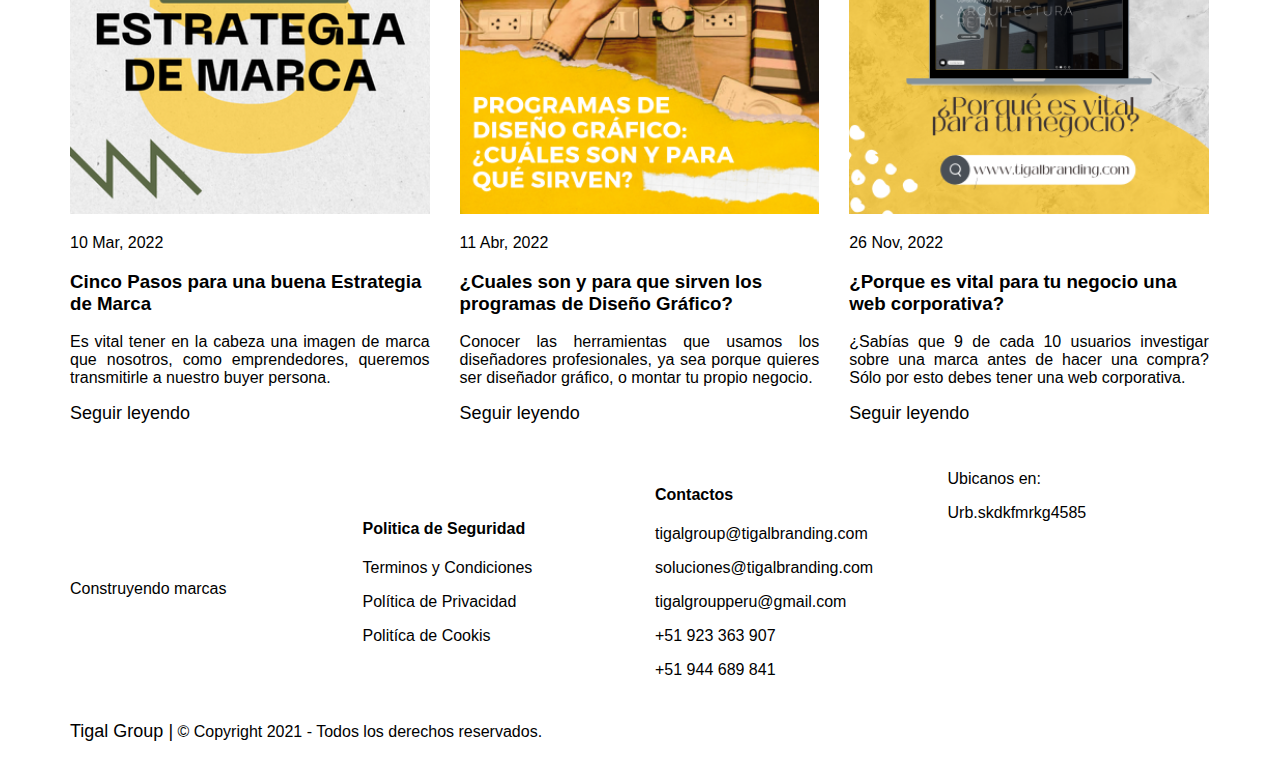
==== commit 8b1b1d73: "Update Tigal_Group_index.html" ====
--- a/Tigal_Group_index.html
+++ b/Tigal_Group_index.html
@@ -39,7 +39,7 @@
 			
 			
 			<div class="row">
-				
+				sd
 				<div class="col col-2">
 				<div class="tex">
 				<span class="sub-titular">Proyectos estrella</span>
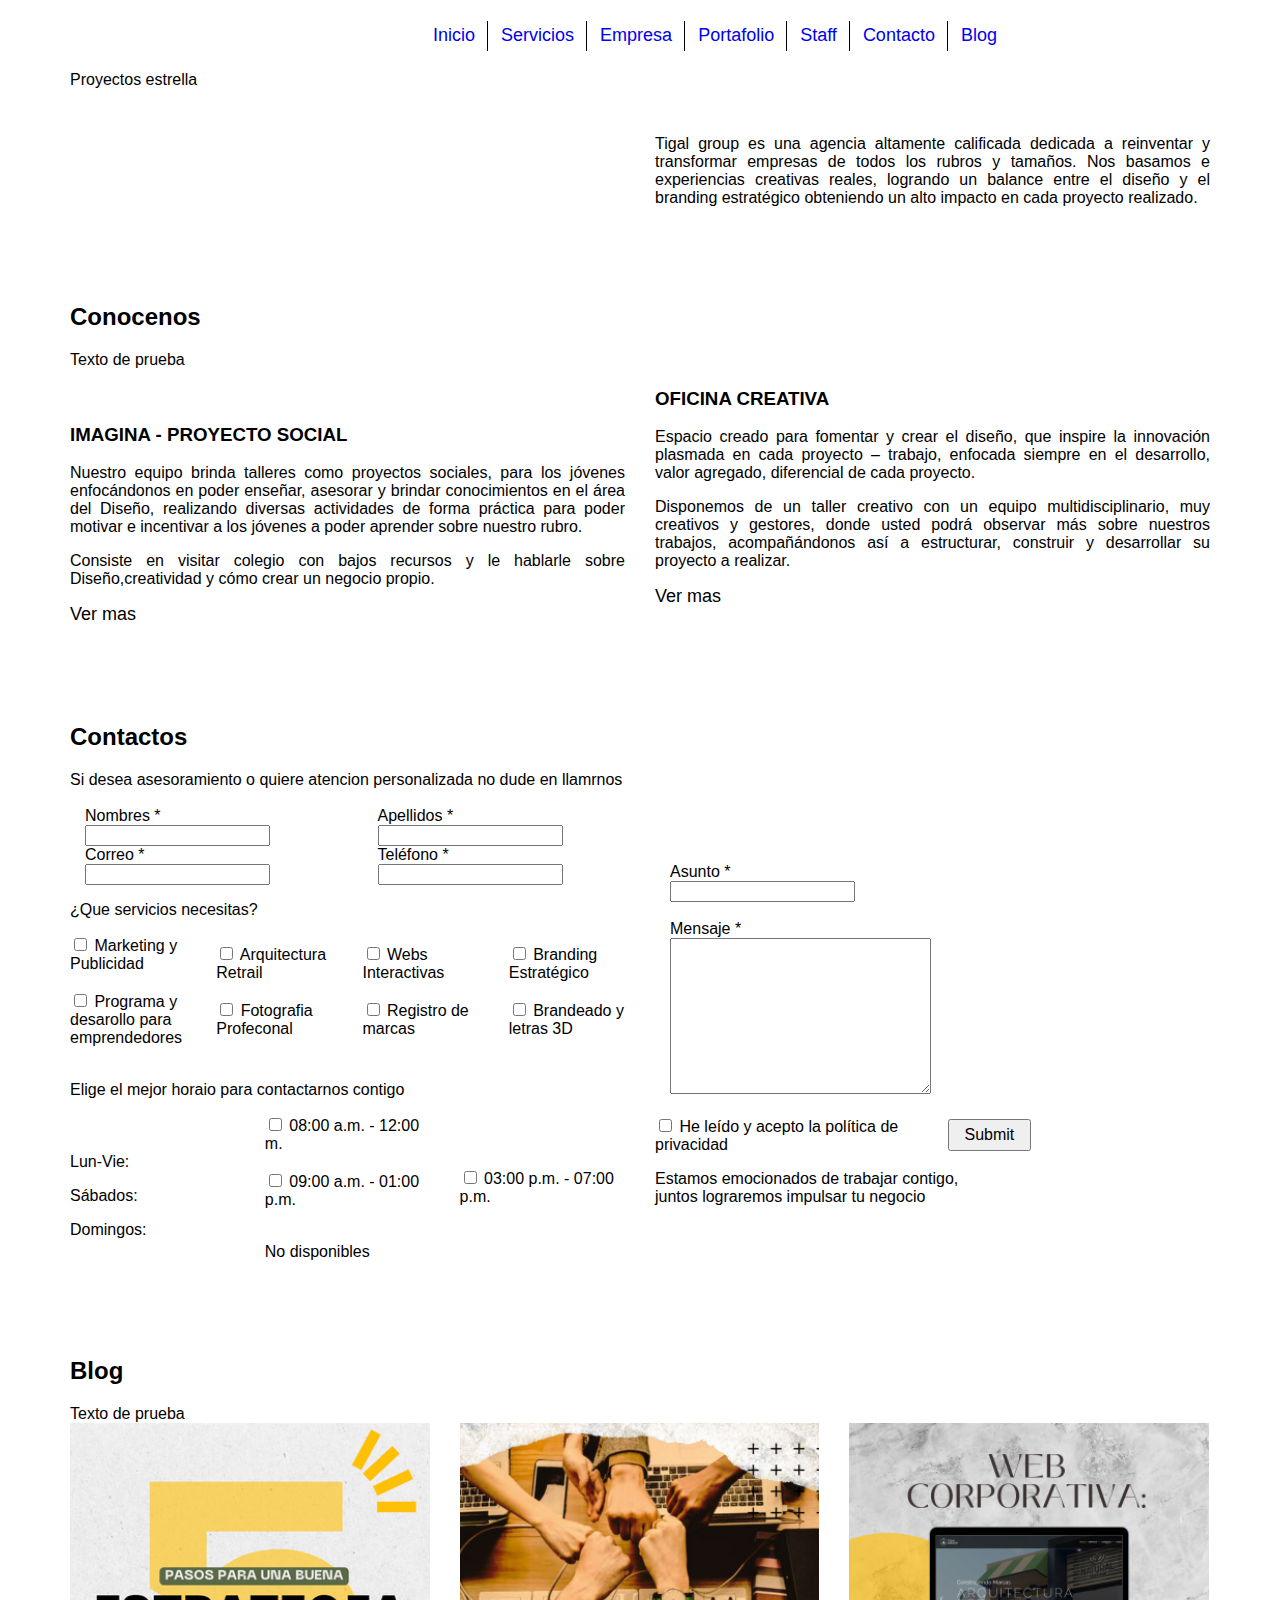
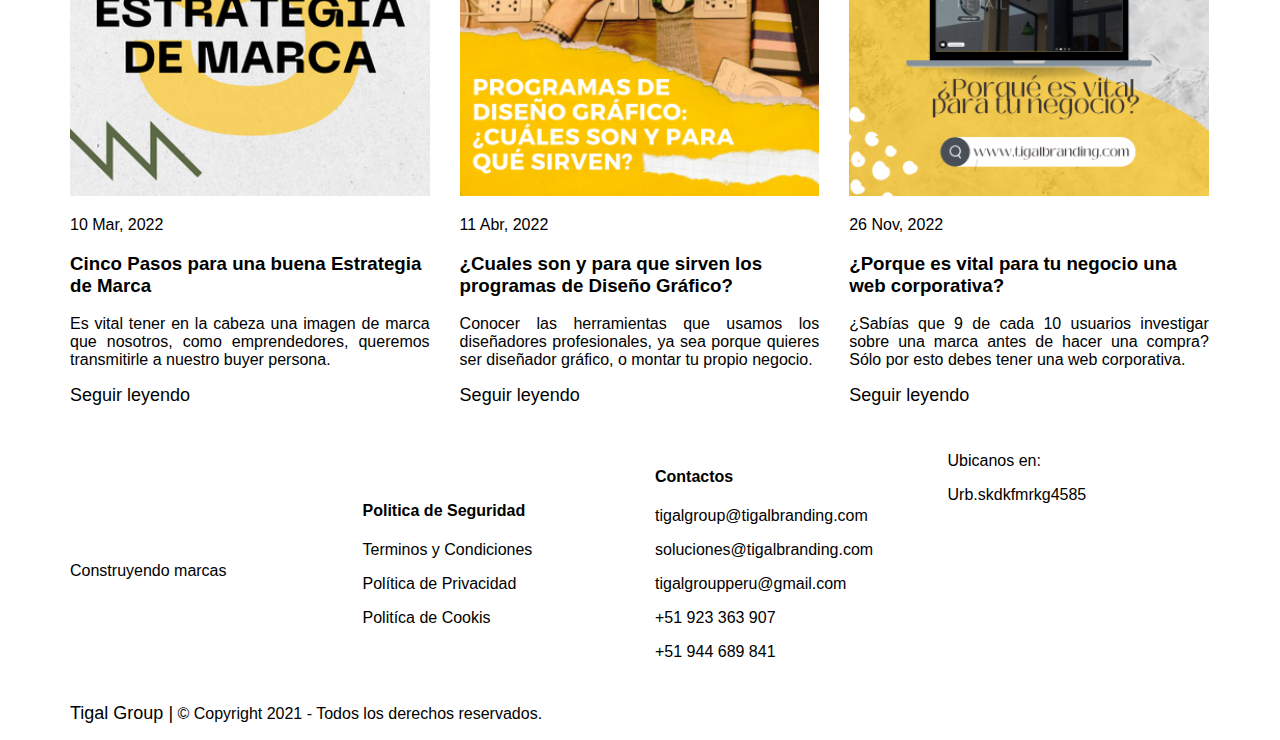
==== commit 23a54870: "prueba" ====
--- a/Tigal_Group_index.html
+++ b/Tigal_Group_index.html
@@ -39,7 +39,7 @@
 			
 			
 			<div class="row">
-				sd
+				
 				<div class="col col-2">
 				<div class="tex">
 				<span class="sub-titular">Proyectos estrella</span>
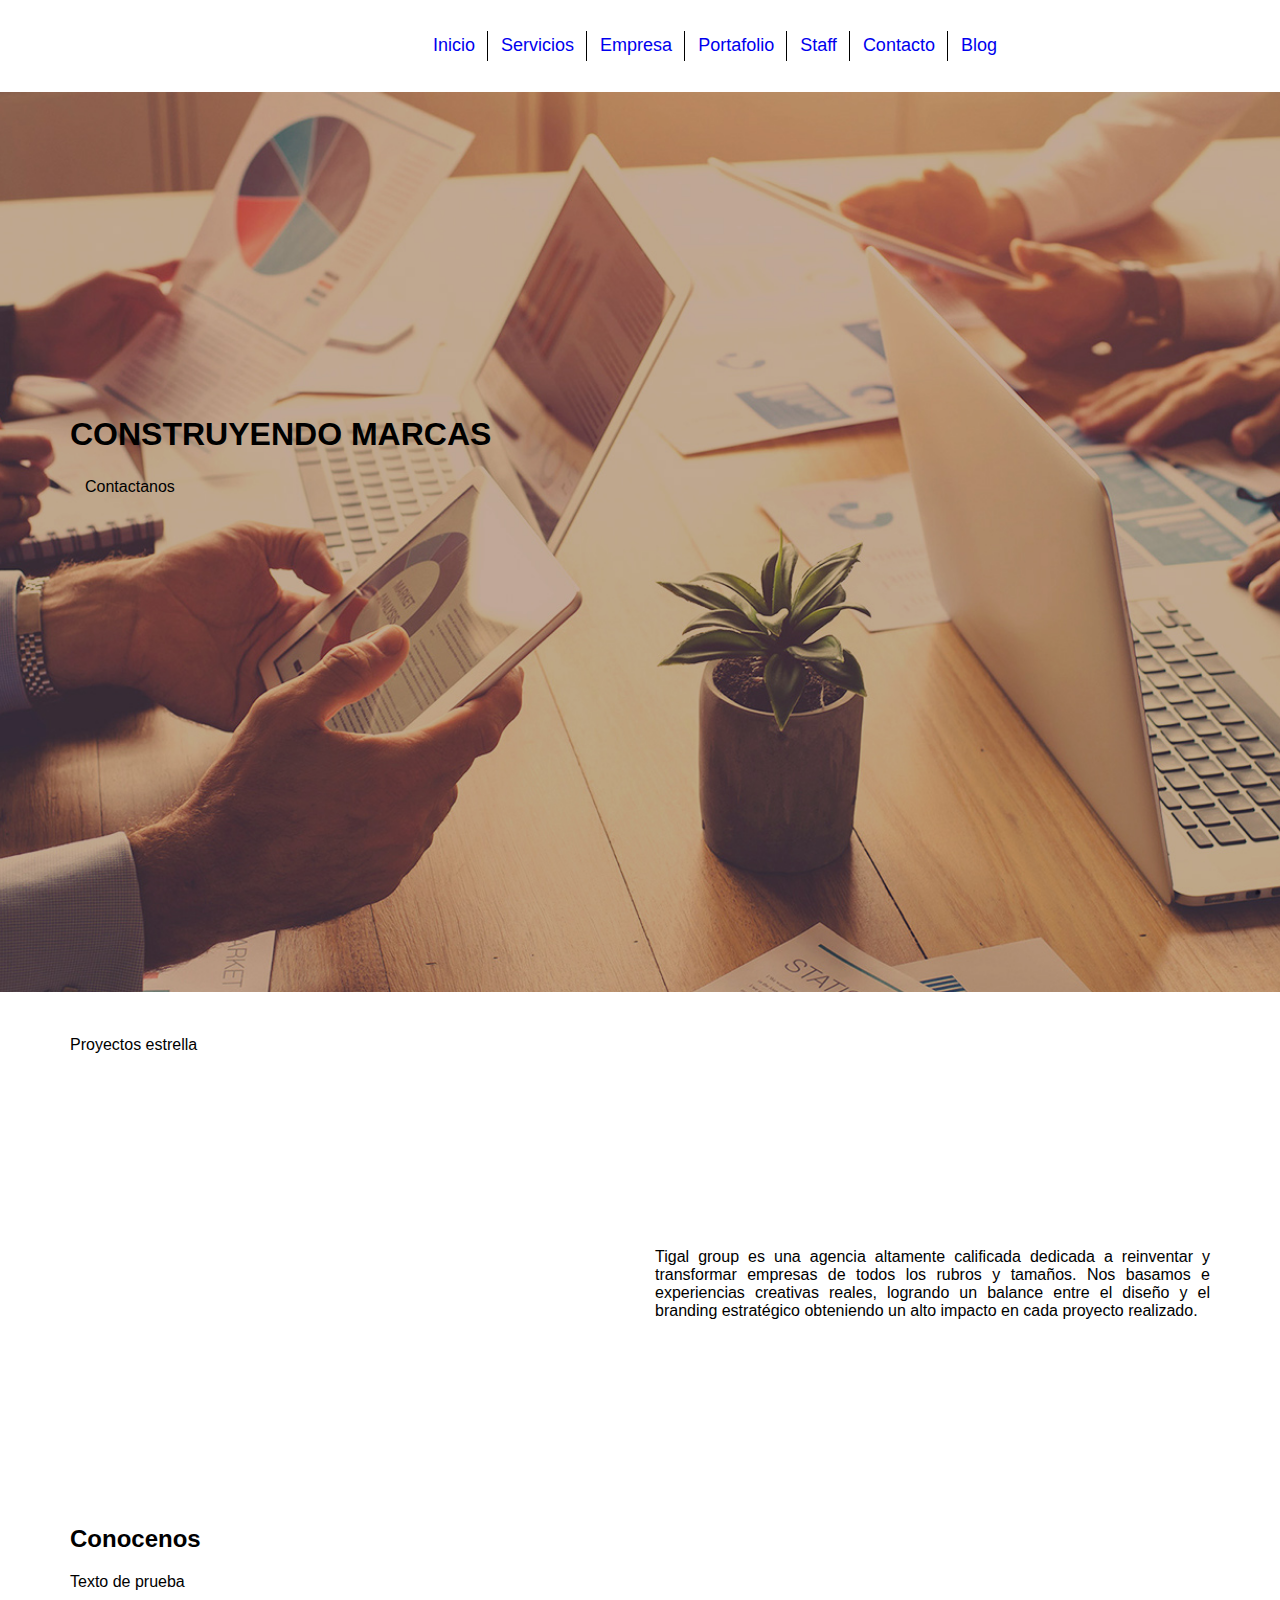
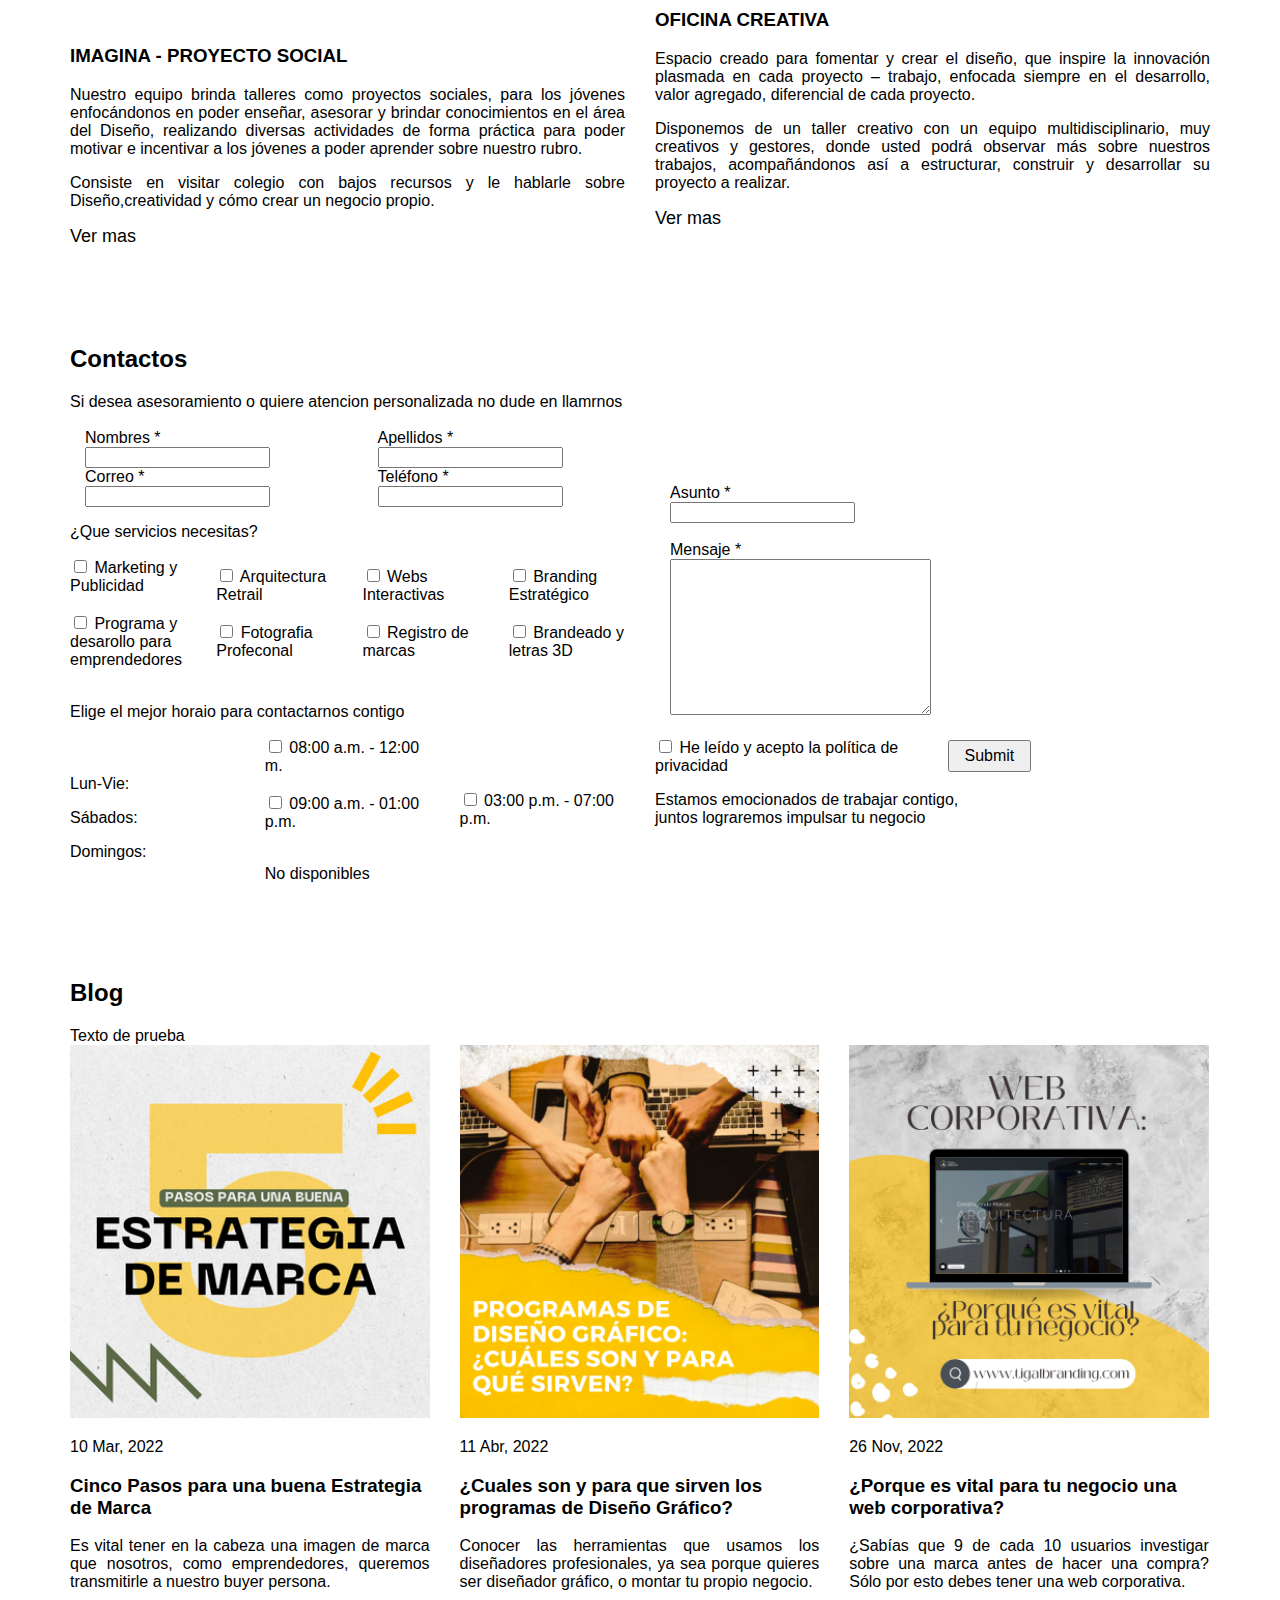
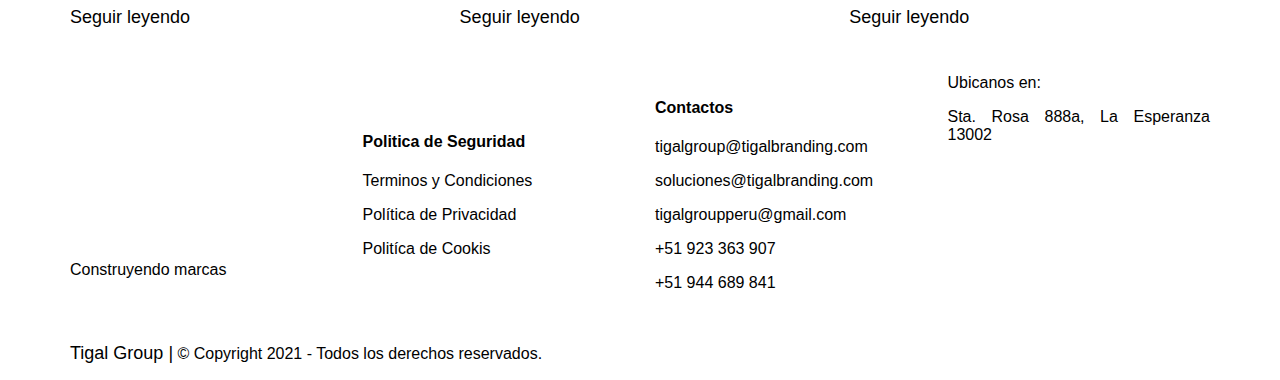
==== commit d6ade682: "Fifth commit" ====
--- a/Tigal_Group_index.html
+++ b/Tigal_Group_index.html
@@ -6,14 +6,15 @@
 	<meta http-equiv="X-UA-Compatible" content="IE=edge">
 	<script src="https://kit.fontawesome.com/f7cf336829.js" crossorigin="anonymous"></script>
 	<link href="css/Tigal_Group_estilos.css" rel="stylesheet" type="text/css">
-	<title>TigalGroup</title>
+	<link href="css/slider.css" rel="stylesheet" type="text/css">
+<title>TigalGroup</title>
 </head>
 	
 <body>
 	<header>
-			<nav id="menu-superior" class="navbar">
+		<nav id="menu-superior" class="navbar">
 			<div class="container">
-				<a id="logo-nav" href="index.html"><img src="images/logo-marron.png" alt=""></a>
+				<a id="logo-nav" href="index.html"><img src="img/Logo_tigalgroup.png" alt=""></a>
 				<div class="enlaces-nav">
 					<ul class="grupo-nav">
 						<li class="nav-item">	<a href="#" class="nav-link">			Inicio 		</a> </li>						
@@ -31,68 +32,80 @@
 			</div>
 		</nav>
 		
-		<div class="container">
-		<div class="lineas">
-				<span class="lineas linea-superior"></span>
-				<span class="lineas linea-inferior"></span>
-			</div>	
-			
-			
-			<div class="row">
-				
-				<div class="col col-2">
-				<div class="tex">
-				<span class="sub-titular">Proyectos estrella</span>
-				</div>
-					
-				</div>
-				<div class="col col-2">
-				<div class="log_mar">
-				<img src="img/Ofi_creativa.gif" alt="">
-				</div>
-					
-				</div>
-				<div class="col col-2">
-				<div class="log_mar">
-				<img src="img/Ofi_creativa.gif" alt="">
-				</div>
-					
-				</div>
-				<div class="col col-2">
-				<div class="log_mar">
-				<img src="img/Ofi_creativa.gif" alt="">
-				</div>
-					
-				</div>
-				<div class="col col-2">
-				<div class="log_mar">
-				<img src="img/Ofi_creativa.gif" alt="">
-				</div>
-				</div>
-				
-				<div class="col col-2">
-				<div class="log_mar">
-				<img src="img/Ofi_creativa.gif" alt="">
-				</div>
-				</div>
-				
-			</div>
-			</div>
-		
-	</header>
-	
-	<section id="resumen">
+		<div class="slider-frame">			
+		<img src="img/Portada.jpg" alt="">
+		<div class="container">
+			
+			<div class="container">
+			<h1>CONSTRUYENDO MARCAS</h1>
+			<a href="#contacto" class="btn btn-slide">Contactanos</a>
+			</div>			
+		</div>
+		</div>
+				
 		<div class="container">
 			
 			<div class="lineas">
 				<span class="lineas linea-superior"></span>
 				<span class="lineas linea-inferior"></span>
+			</div>	
+					
+   		
+		<div class="row">
+				
+			<div class="col col-2">
+			<div class="tex">
+			<span class="sub-titular">Proyectos estrella</span>
+			</div>
+					
+			</div>
+			<div class="col col-2">
+			<div class="log_mar">
+			<img src="img/Logo_lube_confiteria.png" alt="">
+			</div>
+					
+			</div>
+			<div class="col col-2">
+			<div class="log_mar">
+			<img src="img/Logo_boh_calzado.png" alt="">
+			</div>
+					
+			</div>
+			<div class="col col-2">
+			<div class="log_mar">
+			<img src="img/Logo_ilsalone.png" alt="">
+			</div>
+					
+			</div>
+			<div class="col col-2">
+			<div class="log_mar">
+			<img src="img/Logo_emilio_montero.png" alt="">
+			</div>
+			</div>
+				
+			<div class="col col-2">
+			<div class="log_mar">
+			<img src="img/Logo_rosa_vida.png" alt="">
+			</div>
+			</div>
+				
+		</div>
+		</div>
+			
+	</header>
+	
+	<section id="resumen">
+		<div class="container">
+			
+			<div class="lineas">
+				<span class="lineas linea-superior"></span>
+				<span class="lineas linea-inferior"></span>
 			</div>
 			
 			<div class="row">	
 				
 				<div class="col col-6 form-group">
-				<img src="img/Proy_soci_imagina.gif" alt="">	
+				<img src="img/Logo_tigalgroup.png" alt="">	
 				</div>
 
 				<div class="col col-6 form-group">
@@ -125,7 +138,7 @@
 					<h3>IMAGINA - PROYECTO SOCIAL</h3>
 					<p>Nuestro equipo brinda talleres como proyectos sociales, para los jóvenes enfocándonos en poder enseñar, asesorar y brindar conocimientos en el área del Diseño, realizando diversas actividades de forma práctica para poder motivar e incentivar a los jóvenes a poder aprender sobre nuestro rubro.</p>
 					<p>Consiste en visitar colegio con bajos recursos y le hablarle sobre Diseño,creatividad y cómo crear un negocio propio.</p>
-					<a href="" class="enlace enlace-empresa" target="_blank">Ver mas</a>
+					<a href="https://www.tigalbranding.com/nosotros-2/casa-grafica/" class="enlace enlace-empresa" target="_blank">Ver mas</a>
 					</div>
 					
 				</article>
@@ -138,7 +151,7 @@
 					<h3>OFICINA CREATIVA</h3>
 					<p>Espacio creado para fomentar y crear el diseño, que inspire la innovación plasmada en cada proyecto – trabajo, enfocada siempre en el desarrollo, valor agregado, diferencial de cada proyecto.</p>
 					<p>Disponemos de un taller creativo con un equipo multidisciplinario, muy creativos y gestores, donde usted podrá observar más sobre nuestros trabajos, acompañándonos así a estructurar, construir y desarrollar su proyecto a realizar.</p>
-					<a href="" class="enlace enlace-empresa" target="_blank">Ver mas</a>
+					<a href="https://www.tigalbranding.com/nosotros-2/casa-grafica/" class="enlace enlace-empresa" target="_blank">Ver mas</a>
 					<br><br>
 					<img src="img/Proy_soci_imagina.gif" alt="">
 					</div>
@@ -372,7 +385,7 @@
 		<div class="row">
 			
 			<div class="col col-3">
-			<img src="images/logo-marron.png" alt="">
+			<img src="img/Logo_tigalgroup.png" alt="">
 			<p>Construyendo marcas</p>
 			</div>
 			
@@ -394,11 +407,10 @@
 			
 			<div class="col col-3">
 			<p>Ubicanos en:</p>
-			<p>Urb.skdkfmrkg4585</p>
-			<iframe src="https://www.google.com/maps/embed?pb=!1m18!1m12!1m3!1d287.9878851689234!2d-79.0195589165081!3d-8.100089007027321!2m3!1f0!2f0!3f0!3m2!1i1024!2i768!4f13.1!3m3!1m2!1s0x91ad3df3b86596ff%3A0x7c2687ab51a66d49!2sCibertec%20Puerta%20Principal!5e0!3m2!1ses-419!2spe!4v1683514692051!5m2!1ses-419!2spe" width="200" height="162.5" style="border:0;" allowfullscreen="" loading="lazy" referrerpolicy="no-referrer-when-downgrade"></iframe>
-			</div>
-			
-			
+			<p>Sta. Rosa 888a, La Esperanza 13002</p>
+			<iframe src="https://www.google.com/maps/embed?pb=!1m14!1m8!1m3!1d493.7764521434669!2d-79.033718!3d-8.079888!3m2!1i1024!2i768!4f13.1!3m3!1m2!1s0x91ad3d73c34e5e25%3A0xd8994cc3011b473f!2sTIGUICASAGR%C3%81FICA!5e0!3m2!1ses-419!2spe!4v1684262978002!5m2!1ses-419!2spe" width="200" height="162.5" style="border:0;" allowfullscreen="" loading="lazy" referrerpolicy="no-referrer-when-downgrade"></iframe>
+			</div>
+					
 		</div>
 		</div>
 		</div>
@@ -422,6 +434,6 @@
 		</div>
 		</div>
 	</footer>
-</body>
+</body> 
 	
 </html>--- a/css/Tigal_Group_estilos.css
+++ b/css/Tigal_Group_estilos.css
@@ -97,7 +97,7 @@
 
 nav {
 	z-index: 1;
-	padding: 15px 0;
+	padding: 1px 0;
 	}
 
 #logo-nav   {
@@ -301,6 +301,8 @@
 				 margin-bottom: 15px;
 				 }
 
+
+
 #social-footer  {
 				z-index: 1;
 				padding: 0;
--- a/css/slider.css
+++ b/css/slider.css
@@ -0,0 +1,50 @@
+@charset "utf-8";
+/* CSS Document */
+slider-frame {
+	width: 100%;
+	margin: auto 0;
+	overflow: hidden;
+}
+
+.slider-frame ul {
+	display: flex;
+	padding: 0;
+	margin: auto;
+	width: 400%;
+	animation: slide 20s infinite alternate ease-in-out;
+}
+
+.slider-frame li {
+	width: inherit;
+	height: inherit;
+	list-style: none;
+	position: relative;
+}
+
+.slider-frame img {
+	width: 100%;
+    height: 900px;
+	object-fit: cover;
+	object-position: center;
+}
+
+@keyframes slide {
+	0% {margin-left: 0;}
+	20% {margin-left: 0;}
+	
+	25% {margin-left: -100%;}
+	45% {margin-left: -100%;}
+	
+	50% {margin-left: -200%;}
+	70% {margin-left: -200%;}
+	
+	75% {margin-left: -300%;}
+	100% {margin-left: -300%;}
+}
+
+.slider-frame .container {
+	position: absolute;
+	bottom: 200px;
+	left: 0;
+	right: 0;
+}
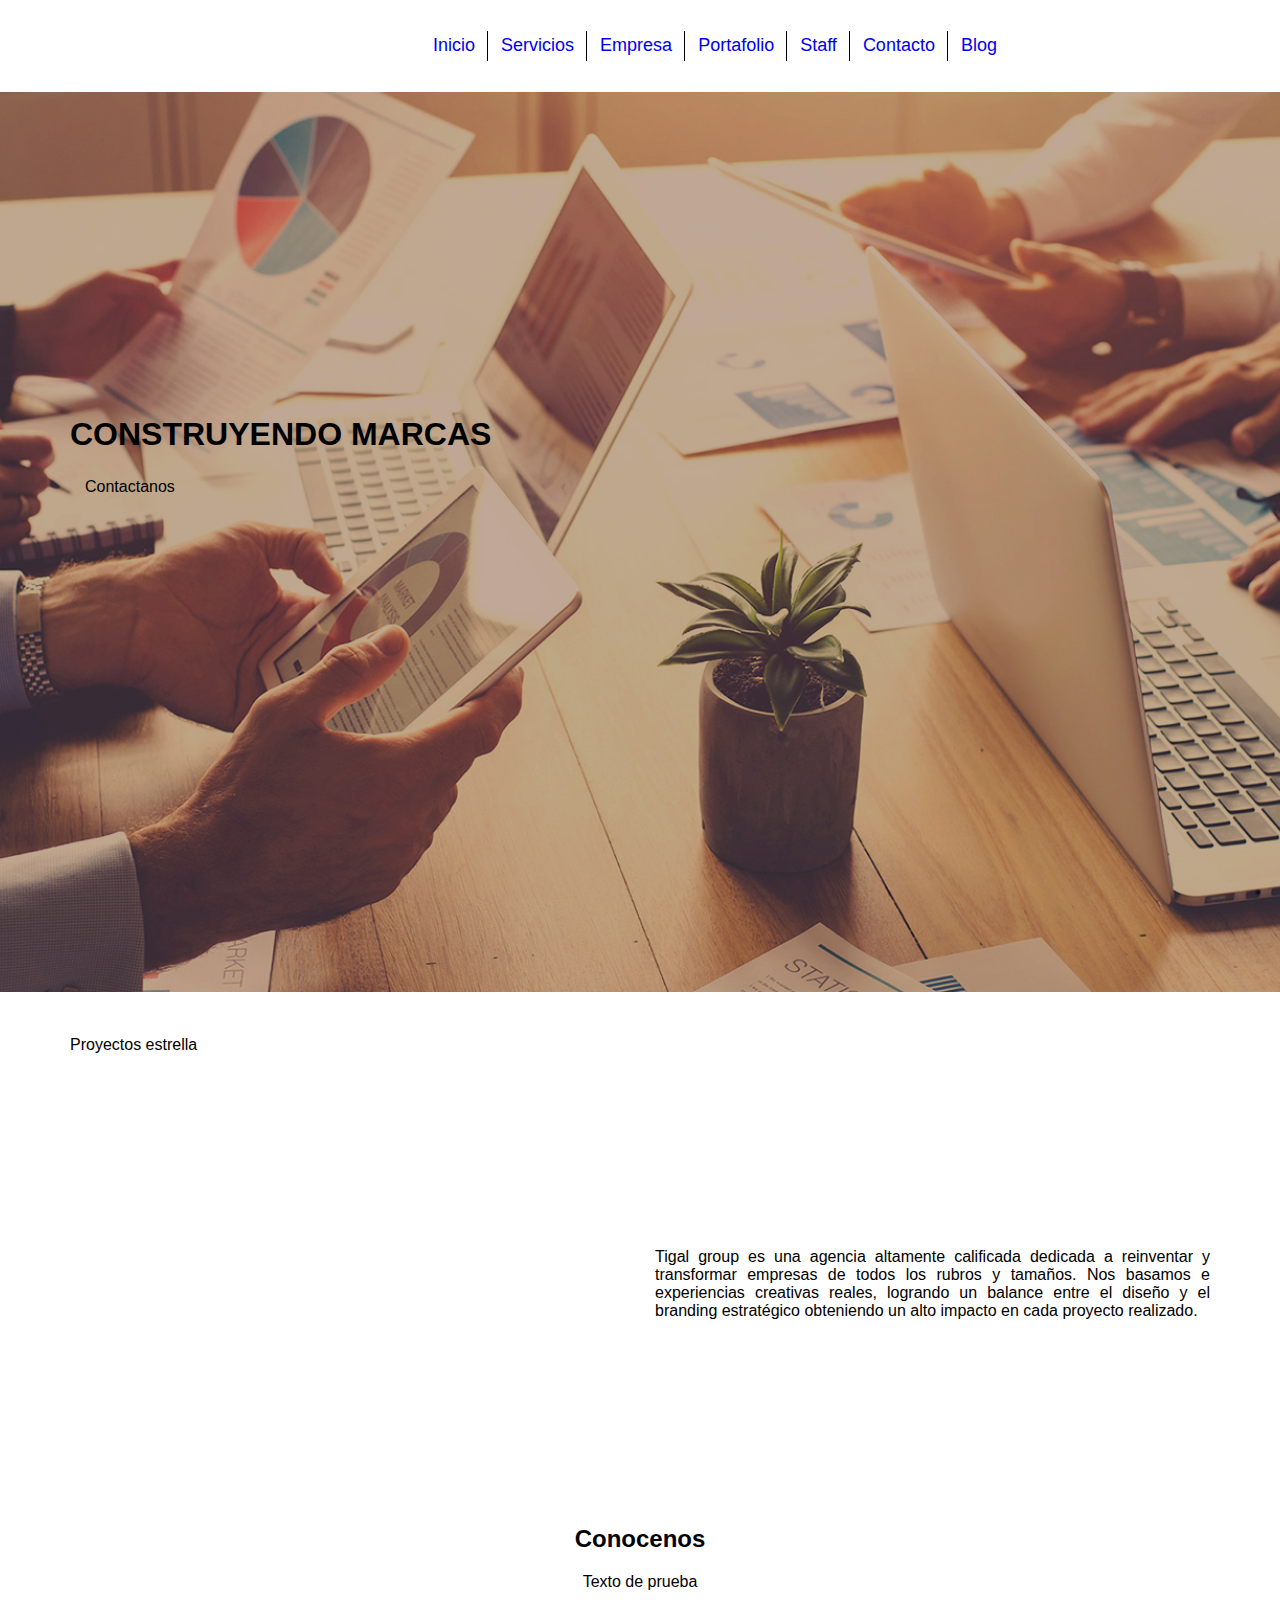
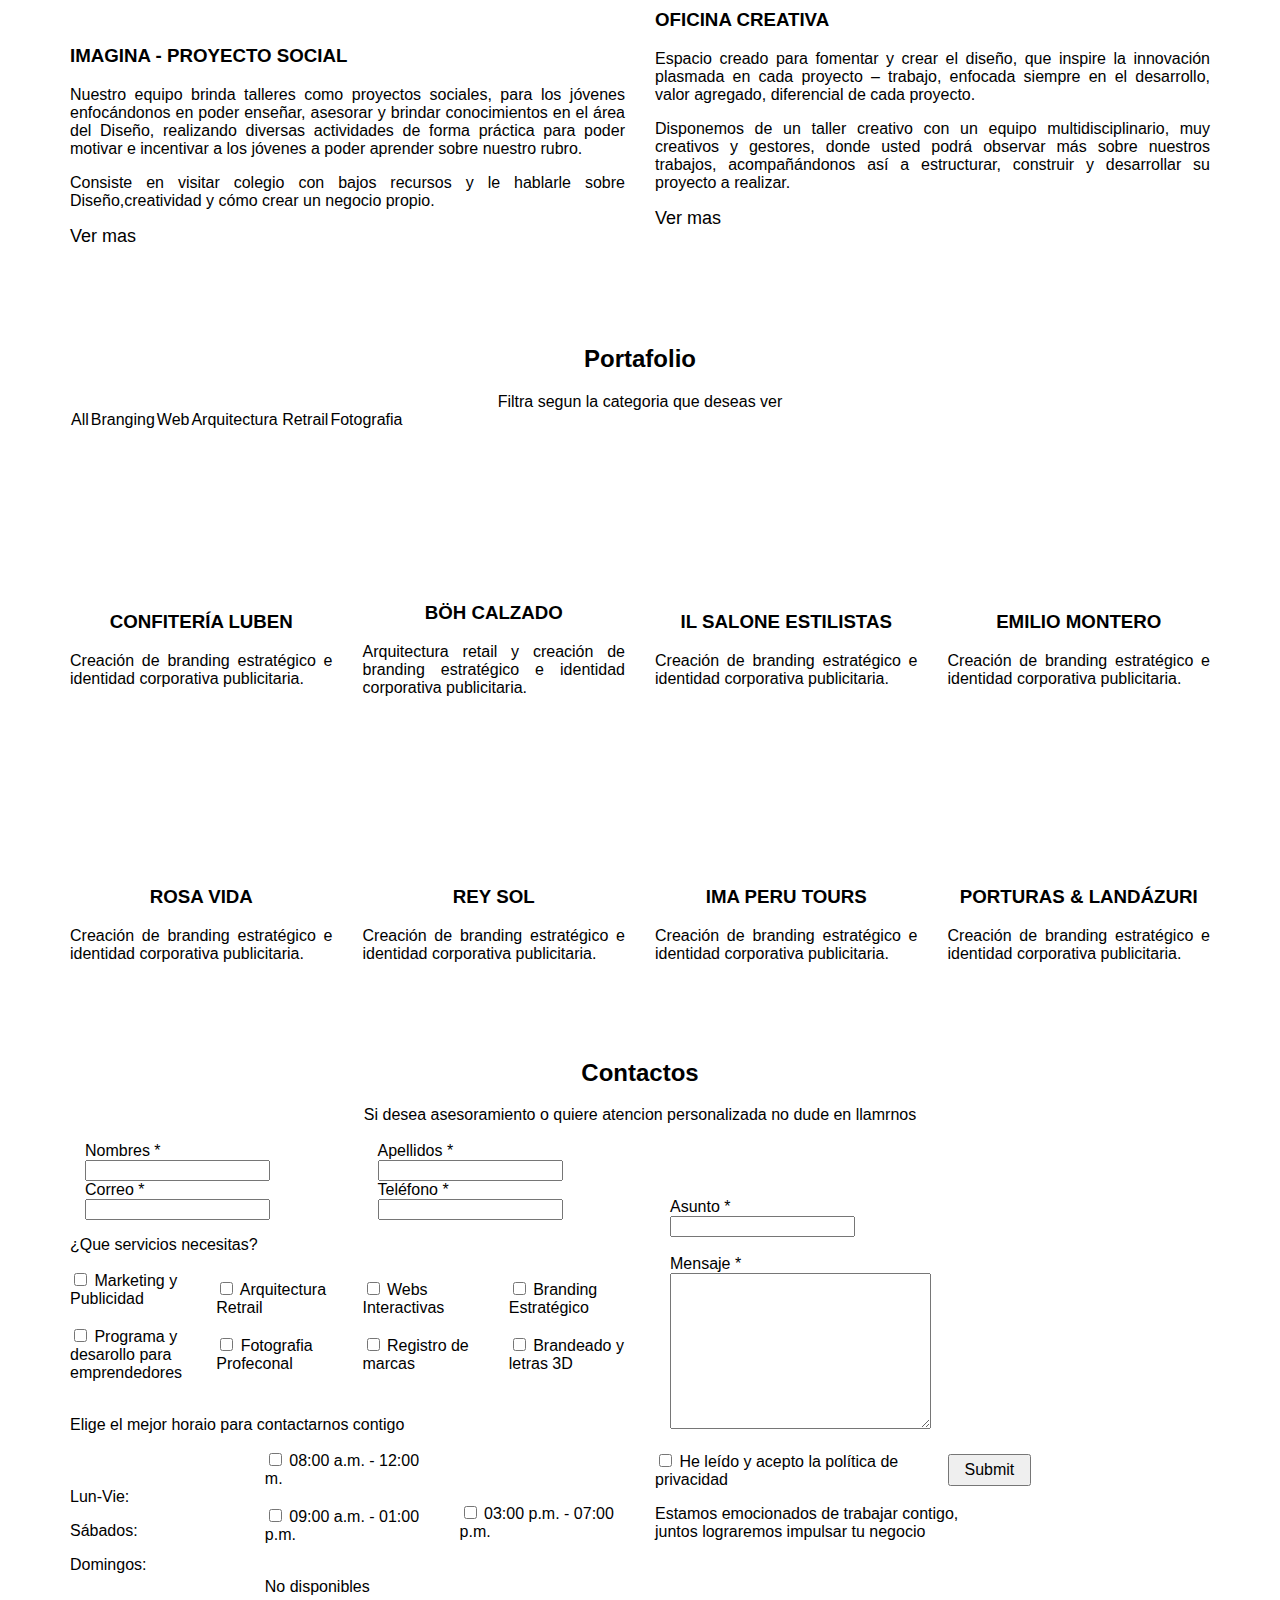
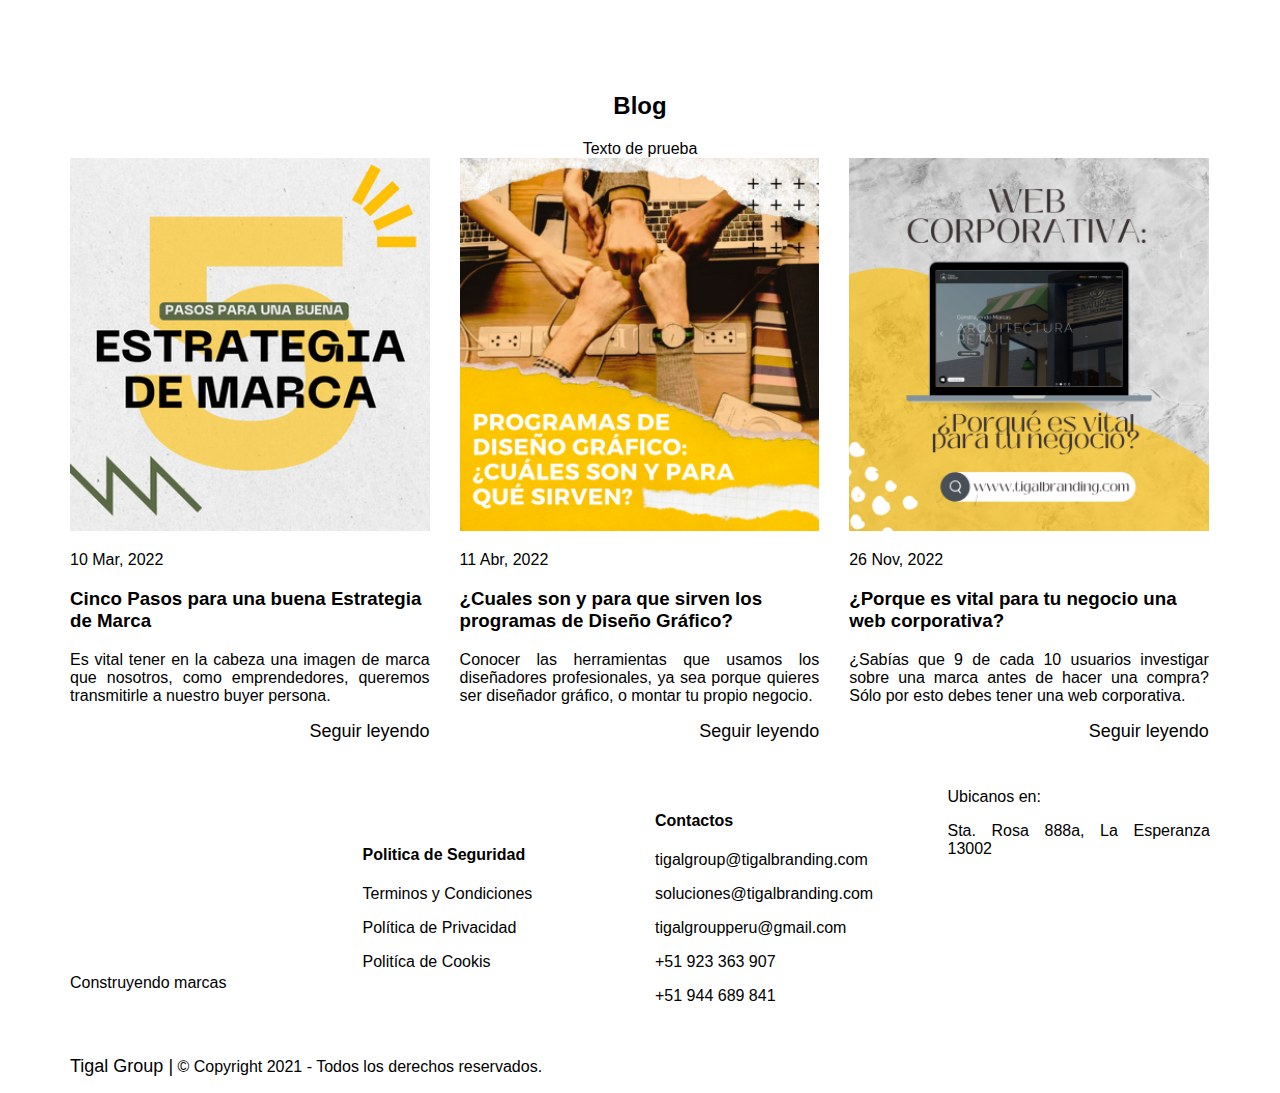
==== commit c889c087: "Sixth commit" ====
--- a/Tigal_Group_index.html
+++ b/Tigal_Group_index.html
@@ -46,8 +46,8 @@
 		<div class="container">
 			
 			<div class="lineas">
-				<span class="lineas linea-superior"></span>
-				<span class="lineas linea-inferior"></span>
+			<span class="lineas linea-superior"></span>
+			<span class="lineas linea-inferior"></span>
 			</div>	
 					
    		
@@ -98,8 +98,8 @@
 		<div class="container">
 			
 			<div class="lineas">
-				<span class="lineas linea-superior"></span>
-				<span class="lineas linea-inferior"></span>
+			<span class="lineas linea-superior"></span>
+			<span class="lineas linea-inferior"></span>
 			</div>
 			
 			<div class="row">	
@@ -122,12 +122,13 @@
 		<div class="container">
 			
 			<div class="lineas">
-				<span class="lineas linea-superior"></span>
-				<span class="lineas linea-inferior"></span>
-			</div>
-			
-			<h2>Conocenos</h2>
+			<span class="lineas linea-superior"></span>
+			<span class="lineas linea-inferior"></span>
+			</div>
+			
+			<center><h2>Conocenos</h2>
 			<span class="sub-titular">Texto de prueba</span>
+			</center>
 			<div class="row">
 				
 				<div class="col col-6"> 
@@ -159,10 +160,94 @@
 				</article>
 				</div>
 				
-				
-			</div>
-		</div>
-	
+			</div>
+		</div>
+	
+	</section>
+	
+	<section id="portafolio">
+		
+		<div class="container">
+			
+			<div class="lineas">
+			<span class="lineas linea-superior"></span>
+			<span class="lineas linea-inferior"></span>
+			</div>
+			
+			<center><h2>Portafolio</h2>
+			<span class="sub-titular">Filtra segun la categoria que deseas ver</span>
+			</center>
+			
+			<div class="row">
+			<div class="col col-12">
+			<ul class="grupo-port">
+			<li class="port-item"> All</li>
+			<li class="port-item"> Branging</li>
+			<li class="port-item"> Web</li>
+			<li class="port-item"> Arquitectura Retrail</li>
+			<li class="port-item"> Fotografia</li>
+			</ul>
+			</div>
+			</div>
+						
+			<div class="row">
+				
+				<div class="col col-3">
+					<img src="img/Logo_lube_confiteria.png" alt="">
+					<center><h3>CONFITERÍA LUBEN</h3></center>
+					<p align="center">Creación de branding estratégico e identidad corporativa publicitaria.</p>
+				</div>
+				
+				<div class="col col-3">
+					<img src="img/Logo_boh_calzado.png" alt="">
+					<center><h3>BÖH CALZADO</h3></center>
+					<p align="center">Arquitectura retail y creación de branding estratégico e identidad corporativa publicitaria.</p>
+				</div>
+				
+				<div class="col col-3">
+					<img src="img/Logo_ilsalone.png" alt="">
+					<center><h3>IL SALONE ESTILISTAS</h3></center>
+					<p align="center">Creación de branding estratégico e identidad corporativa publicitaria.</p>
+				</div>
+				
+				<div class="col col-3">
+					<img src="img/Logo_emilio_montero.png" alt="">
+					<center><h3>EMILIO MONTERO</h3></center>
+					<p align="center">Creación de branding estratégico e identidad corporativa publicitaria.</p>
+				</div>
+				
+			</div>
+			
+			<div class="row">
+				
+				<div class="col col-3">
+					<img src="img/Logo_lube_confiteria.png" alt="">
+					<center><h3>ROSA VIDA</h3></center>
+					<p align="center">Creación de branding estratégico e identidad corporativa publicitaria.</p>
+				</div>
+				
+				<div class="col col-3">
+					<img src="img/Logo_boh_calzado.png" alt="">
+					<center><h3>REY SOL</h3></center>
+					<p align="center">Creación de branding estratégico e identidad corporativa publicitaria.</p>
+				</div>
+				
+				<div class="col col-3">
+					<img src="img/Logo_ilsalone.png" alt="">
+					<center><h3>IMA PERU TOURS</h3></center>
+					<p align="center">Creación de branding estratégico e identidad corporativa publicitaria.</p>
+				</div>
+				
+				<div class="col col-3">
+					<img src="img/Logo_emilio_montero.png" alt="">
+					<center><h3>PORTURAS &amp; LANDÁZURI</h3></center>
+					<p align="center">Creación de branding estratégico e identidad corporativa publicitaria.</p>
+				</div>
+				
+			</div>
+			
+		</div>
+		
 	</section>
 	
 	<section id="contacto">
@@ -172,11 +257,13 @@
 			<span class="lineas linea-superior"></span>
 			<span class="lineas linea-inferior"></span>
 			</div>
-			
-			
+						
+			<center>
 			<h2>Contactos</h2>
 			<span class="sub-titular">Si desea asesoramiento o quiere atencion personalizada no dude en llamrnos</span>
 			<br><br>
+			</center>
+			
 			<form action="index.html" method="post">
 			</form>		
 		<div class="row">
@@ -296,9 +383,12 @@
 					<input type="submit" class="btn btn-primario" title="Enviar el mensaje">
 					</div>
 					
+					<div align="center">
 					<div class="col col-12 form-group">
+						
 					<p> Estamos emocionados de trabajar contigo, <br> juntos lograremos impulsar tu negocio</p> 					
 					</div>
+						</div>
 				
 				</div>
 			</div>	
@@ -308,15 +398,18 @@
 	</section>
 	
 	<section id="blog">
+			
 		<div class="container">
 			
 			<div class="lineas">
-				<span class="lineas linea-superior"></span>
-				<span class="lineas linea-inferior"></span>
-			</div>
-						
+			<span class="lineas linea-superior"></span>
+			<span class="lineas linea-inferior"></span>
+			</div>
+						
+			<center>
 			<h2>Blog</h2>
 			<span class="sub-titular">Texto de prueba</span>
+			</center>
 			<div class="row">
 				
 				<div class="col col-4">
@@ -329,7 +422,9 @@
 								<p>10 Mar, 2022</p>
 								<h3>Cinco Pasos para una buena Estrategia de Marca</h3>
 								<p>Es vital tener en la cabeza una imagen de marca que nosotros, como emprendedores, queremos transmitirle a nuestro buyer persona.</p>
+								<div align="right">
 								<a href="https://walterman.es/5-pasos-para-una-buena-estrategia-de-marca/" class="enlace enlace-blog" target="_blank">Seguir leyendo</a>
+								</div>
 								</div>	
 								
 							</div>	
@@ -347,8 +442,10 @@
 								<p>11 Abr, 2022</p>
 								<h3>¿Cuales son y para que sirven los programas de Diseño Gráfico?</h3>
 								<p>Conocer las herramientas que usamos los diseñadores profesionales, ya sea porque quieres ser diseñador gráfico, o montar tu propio negocio.</p>
+								<div align="right">
 								<a href="https://www.adrianagallegos.es/programas-diseno-grafico/" class="enlace enlace-blog" target="_blank">Seguir leyendo</a>
-								</div>	
+								</div>
+								</div>
 								
 							</div>	
 						
@@ -356,26 +453,27 @@
 				</div>
 				
 				<div class="col col-4">
-					<article class="blog">
-						
-							<div class="articulo">
-							<img src="img/Blog_03.png" alt="">
-								
-								<div class="fecha">
-								<p>26 Nov, 2022</p>
-								<h3>¿Porque es vital para tu negocio una web corporativa?</h3>
-								<p>¿Sabías que 9 de cada 10 usuarios  investigar sobre una marca antes de hacer una compra? Sólo por esto debes tener una web corporativa.</p>
-								<a href="https://www.adrianagallegos.es/web-corporativa/" class="enlace enlace-blog" target="_blank">Seguir leyendo</a>
-								</div>	
-								
-							</div>	
-						
-					</article>				
+				<article class="blog">
+						
+					<div class="articulo">
+					<img src="img/Blog_03.png" alt="">
+								
+						<div class="fecha">
+						<p>26 Nov, 2022</p>
+						<h3>¿Porque es vital para tu negocio una web corporativa?</h3>
+						<p>¿Sabías que 9 de cada 10 usuarios  investigar sobre una marca antes de hacer una compra? Sólo por esto debes tener una web corporativa.</p>
+						<div align="right">
+						<a href="https://www.adrianagallegos.es/web-corporativa/" class="enlace enlace-blog" target="_blank">Seguir leyendo</a>
+						</div>	
+						</div>
+								
+					</div>	
+						
+				</article>				
 				</div>
 										
 			</div>
 		</div>
-		
 	</section>
 				
 	<footer>
@@ -420,12 +518,12 @@
 		<div class="row">
 					
 			<div class="col col-6">
-			<p> <a class="enlace enlace-copy" href="index.html">Tigal Group |</a> &copy; Copyright 2021 - Todos los derechos reservados.</p>
-			</div>
-					
-			<div class="col col-6">
+			<p> <a class="enlace enlace-copy" href="index.html">Tigal Group |</a>	&copy; Copyright 2021 - Todos los derechos reservados.</p>
+			</div>
+					
+			<div  align="right" class="col col-6">
 			<ul id="social-footer">
-			<li><a href="https://www.facebook.com/" target="_blank"><i class="fa-brands fa-facebook-f"></i></a></li>
+			<li> <a href="https://www.facebook.com/" target="_blank"><i class="fa-brands fa-facebook-f"></i></a></li>
 			<li><a href="https://www.instagram.com/" target="_blank"><i class="fa-brands fa-instagram"></i></a></li>
 			</ul>
 			</div>
--- a/css/Tigal_Group_estilos.css
+++ b/css/Tigal_Group_estilos.css
@@ -172,6 +172,22 @@
 																			display: inline-block;
 																			transition: all ease-in-out .7s;
 																			}
+
+ul  {
+	z-index: 1;
+	margin: auto;
+	padding: 0;
+	}
+li 	{
+	z-index: 1;
+	list-style: none;
+	display: inline-block;
+	margin: 0 1px;
+	position: relative;
+	float:left;
+	}
+
+
 
 img {
 	z-index: 1;
@@ -278,6 +294,13 @@
 		padding: 30px 0;
 		}
 
+section.blog {
+    		 z-index: 1;
+			 padding: 30px 0;
+			 background-image: url(../img/Fondo_03.jpg);
+			 }
+
+
 form {
 	 z-index: 1;
 	 position: relative;
@@ -301,8 +324,6 @@
 				 margin-bottom: 15px;
 				 }
 
-
-
 #social-footer  {
 				z-index: 1;
 				padding: 0;
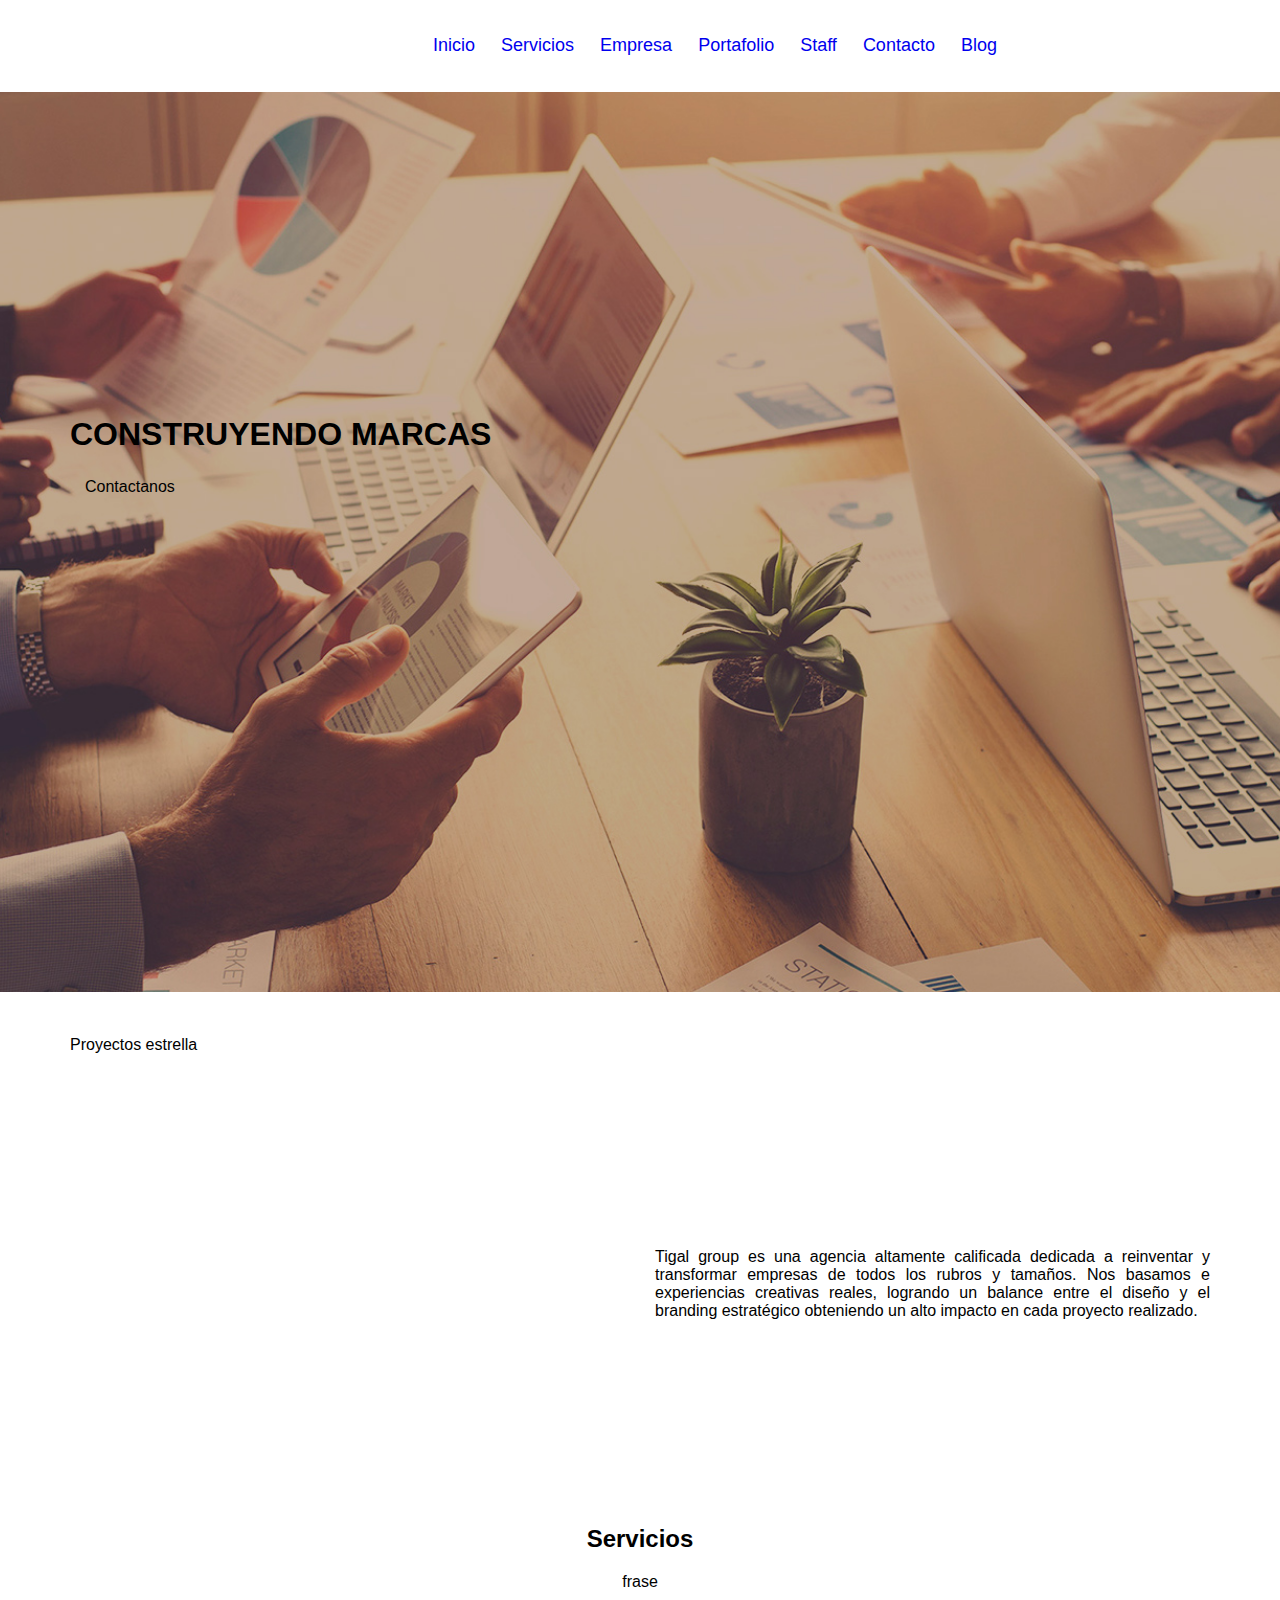
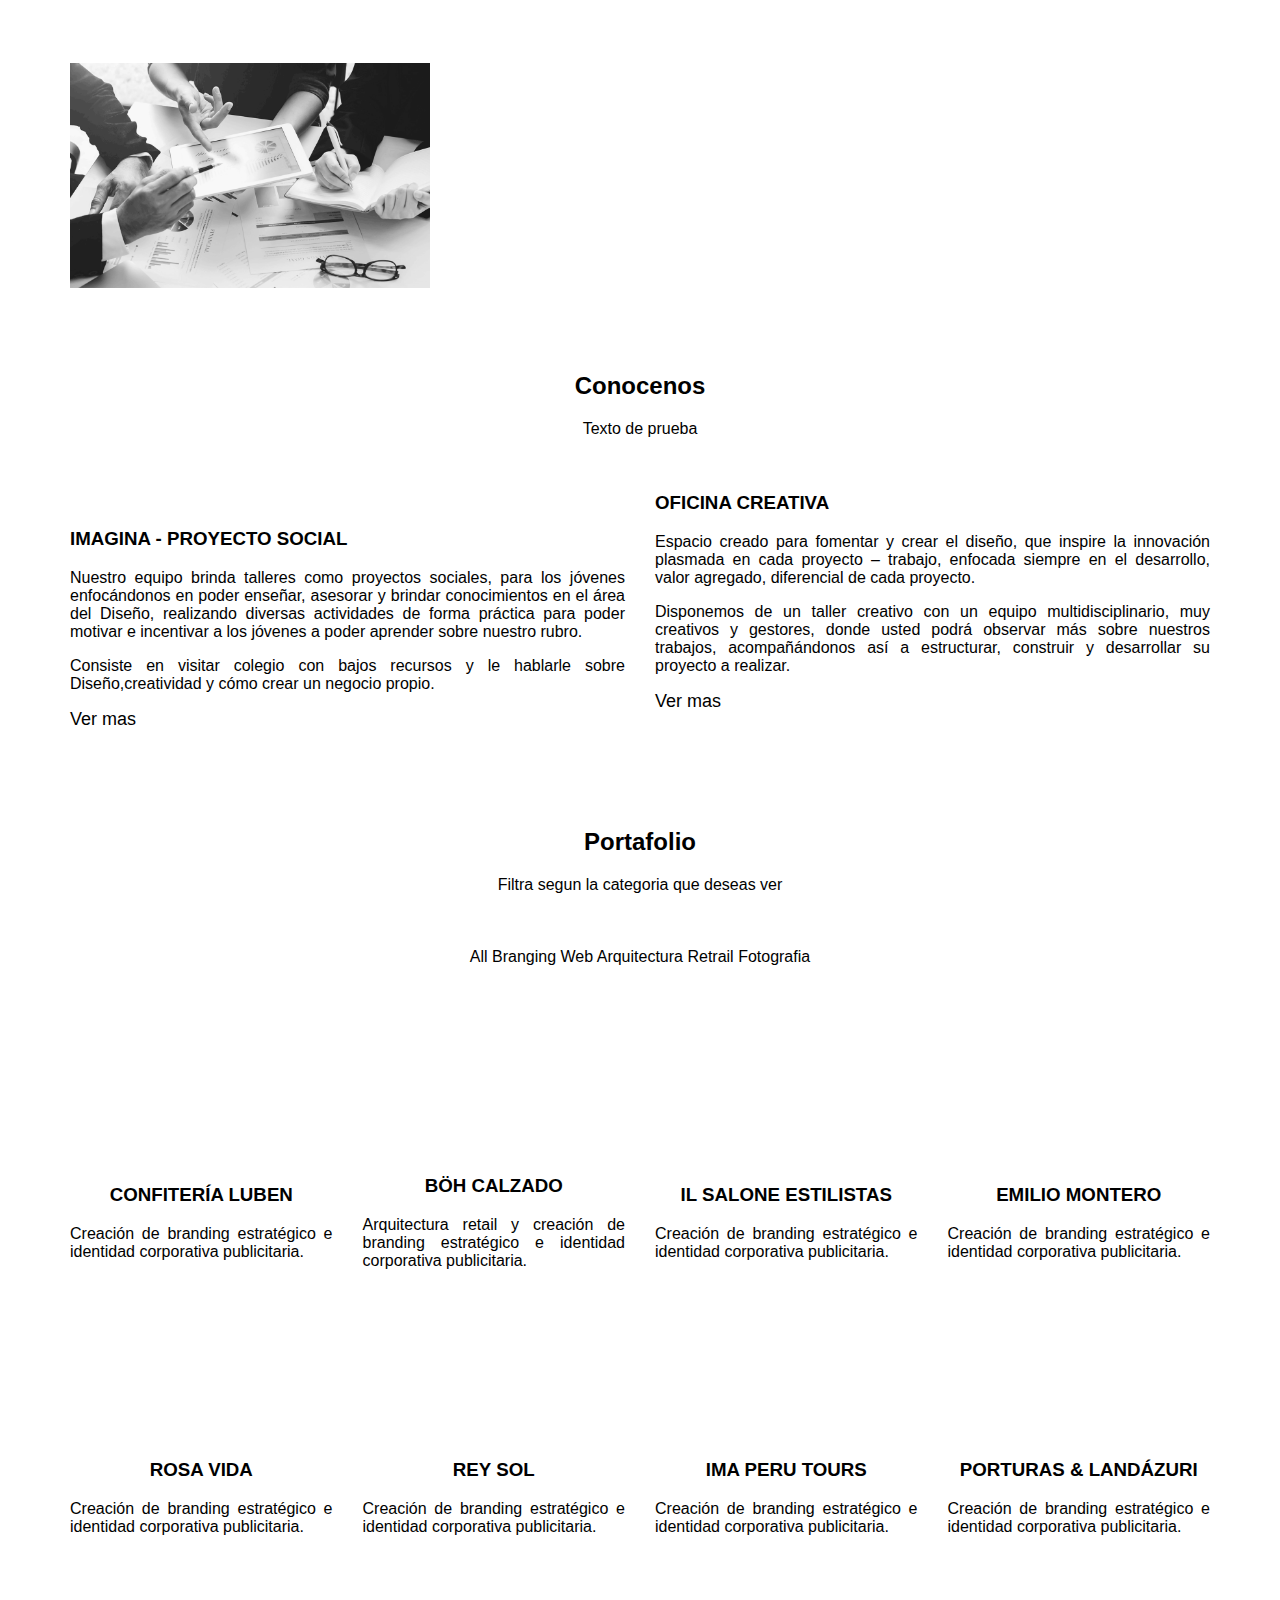
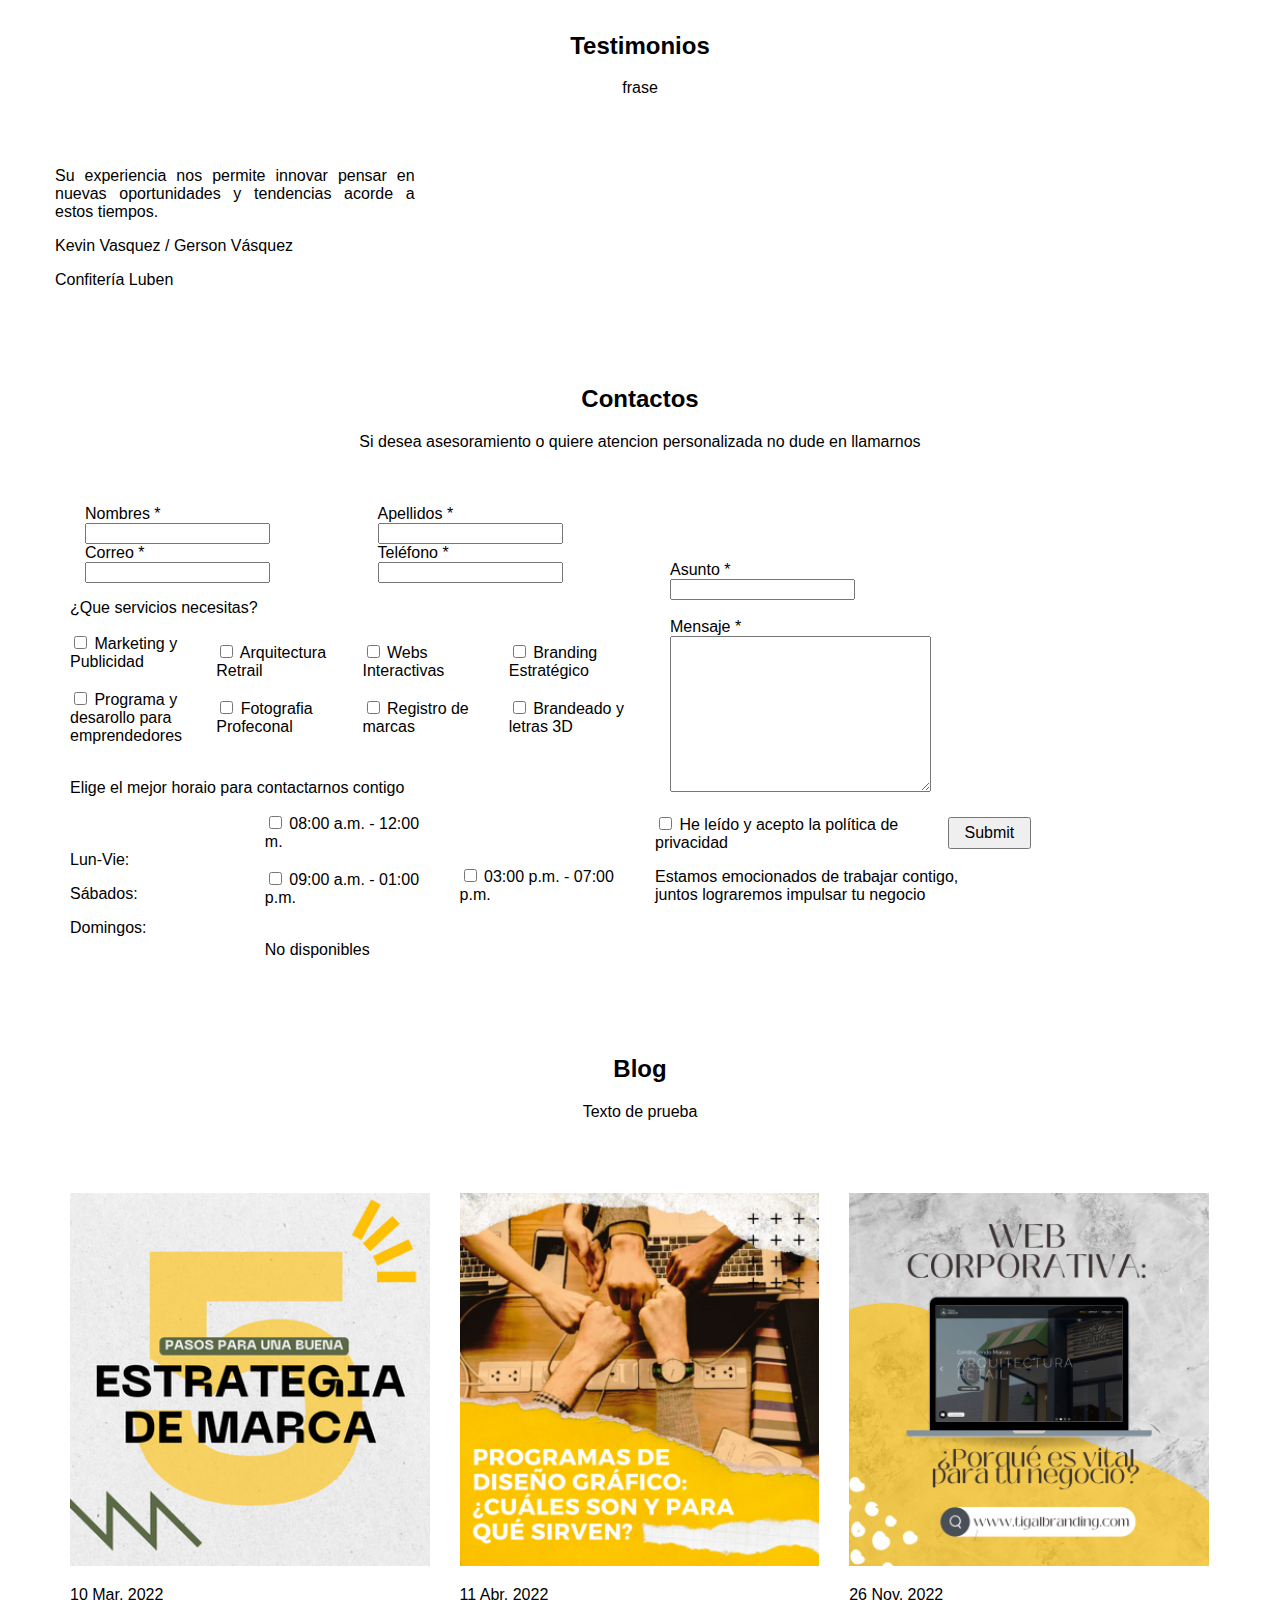
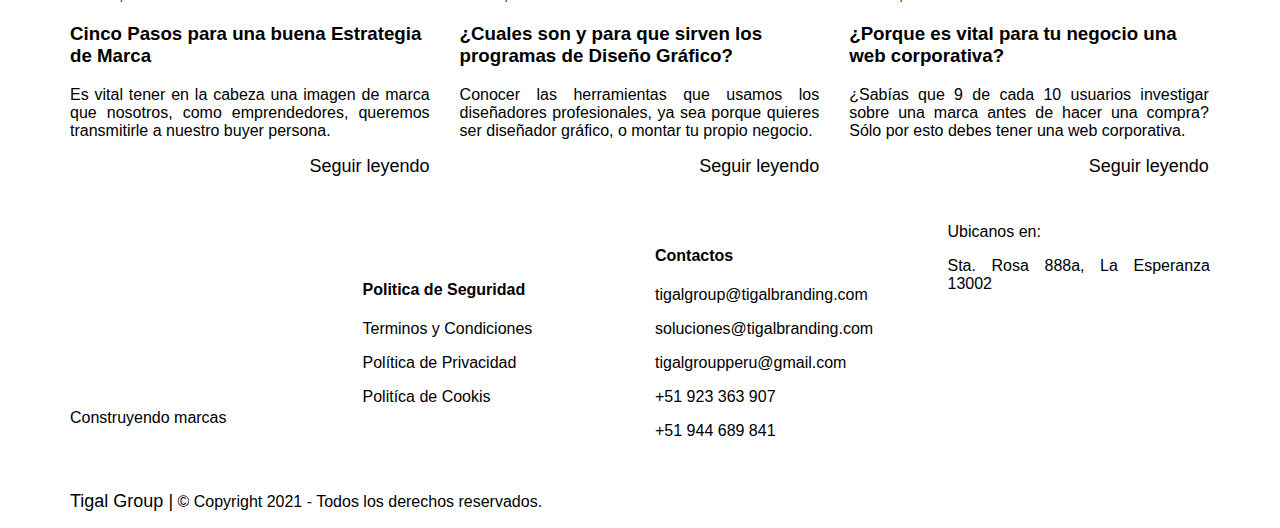
==== commit 2b797558: "Seventh commit" ====
--- a/Tigal_Group_index.html
+++ b/Tigal_Group_index.html
@@ -118,6 +118,33 @@
 	
 	</section>
 	
+	<section id="servicios">
+		<div class="container">	
+			
+			<div class="lineas">
+			<span class="lineas linea-superior"></span>
+			<span class="lineas linea-inferior"></span>
+			</div>
+						
+			<center>
+			<h2>Servicios</h2>
+			<span class="sub-titular">frase</span>
+			</center>
+			<br> <br>
+			<br> <br>
+			
+			<div class="row">
+				<div class="col col-4">
+				<img src="img/Servicio_01_mark.gif">
+				
+				
+				</div>
+			
+			</div>
+			
+		</div>
+	</section>
+	
 	<section id="empresa">
 		<div class="container">
 			
@@ -129,6 +156,8 @@
 			<center><h2>Conocenos</h2>
 			<span class="sub-titular">Texto de prueba</span>
 			</center>
+			<br>
+			<br>
 			<div class="row">
 				
 				<div class="col col-6"> 
@@ -178,23 +207,29 @@
 			<span class="sub-titular">Filtra segun la categoria que deseas ver</span>
 			</center>
 			
-			<div class="row">
-			<div class="col col-12">
-			<ul class="grupo-port">
-			<li class="port-item"> All</li>
-			<li class="port-item"> Branging</li>
-			<li class="port-item"> Web</li>
-			<li class="port-item"> Arquitectura Retrail</li>
-			<li class="port-item"> Fotografia</li>
-			</ul>
-			</div>
-			</div>
-						
+			<br> <br> <br>
+		
+			<center>
+			<div class="row">
+			<div class=" col col-12">
+			<samp>All</samp>	
+			<samp>Branging</samp>	
+			<samp>Web</samp>	
+			<samp>Arquitectura Retrail</samp>	
+			<samp>Fotografia</samp>	
+			</div>	
+			</div>
+			</center>
+			
+			<br> <br>	
+			
 			<div class="row">
 				
 				<div class="col col-3">
 					<img src="img/Logo_lube_confiteria.png" alt="">
-					<center><h3>CONFITERÍA LUBEN</h3></center>
+					<center>
+					  <h3>CONFITERÍA <strong>LUBEN</strong></h3>
+					</center>
 					<p align="center">Creación de branding estratégico e identidad corporativa publicitaria.</p>
 				</div>
 				
@@ -250,6 +285,39 @@
 		
 	</section>
 	
+	<section id="testimonios">
+		<div class="container">	
+			
+			<div class="lineas">
+			<span class="lineas linea-superior"></span>
+			<span class="lineas linea-inferior"></span>
+			</div>
+						
+			<center>
+			<h2>Testimonios</h2>
+			<span class="sub-titular">frase</span>
+			<br><br>
+			</center>
+			
+			<br> <br>
+			
+			<div class="row">
+				
+				<div class="col-4">
+					<div class="margen">
+					<p>Su experiencia nos permite innovar pensar en nuevas oportunidades y tendencias acorde a estos tiempos.</p>
+					<p>Kevin Vasquez / Gerson Vásquez</p>
+					<p>Confitería Luben </p>
+					
+					</div>
+				
+				</div>
+			
+			</div>
+			
+		</div>
+	</section>
+	
 	<section id="contacto">
 		
 		<div class="container">	
@@ -260,7 +328,8 @@
 						
 			<center>
 			<h2>Contactos</h2>
-			<span class="sub-titular">Si desea asesoramiento o quiere atencion personalizada no dude en llamrnos</span>
+			<span class="sub-titular">Si desea asesoramiento o quiere atencion personalizada no dude en llamarnos</span>
+			<br><br>
 			<br><br>
 			</center>
 			
@@ -397,8 +466,7 @@
 		</div>	
 	</section>
 	
-	<section id="blog">
-			
+	<section id="blog" class="img_fond_blog">			
 		<div class="container">
 			
 			<div class="lineas">
@@ -410,6 +478,10 @@
 			<h2>Blog</h2>
 			<span class="sub-titular">Texto de prueba</span>
 			</center>
+			
+			<br> <br>
+			<br> <br>
+			
 			<div class="row">
 				
 				<div class="col col-4">
@@ -523,8 +595,8 @@
 					
 			<div  align="right" class="col col-6">
 			<ul id="social-footer">
-			<li> <a href="https://www.facebook.com/" target="_blank"><i class="fa-brands fa-facebook-f"></i></a></li>
-			<li><a href="https://www.instagram.com/" target="_blank"><i class="fa-brands fa-instagram"></i></a></li>
+			<li> <a href="https://www.facebook.com/tigalgroup/" target="_blank"><i class="fa-brands fa-facebook-f"></i></a></li>
+			<li><a href="https://www.instagram.com/tigalgroup/?hl=es" target="_blank"><i class="fa-brands fa-instagram"></i></a></li>
 			</ul>
 			</div>
 					
--- a/css/Tigal_Group_estilos.css
+++ b/css/Tigal_Group_estilos.css
@@ -146,7 +146,7 @@
 																		float: left;
 																		}
 
-#menu-superior .enlaces-nav li:before, #menu-superior #icon-nav .icons-nav li:before {
+/*#menu-superior .enlaces-nav li:before, #menu-superior #icon-nav .icons-nav li:before {
 																					 z-index: 1;
 																					 content: "";
 																				 	 width: 1px;
@@ -157,7 +157,7 @@
 																					 top: 50%;
 																					 margin-top: -15px;
 																					 margin-left: -2px;
-																					 }
+																					 }*/
 
 #menu-superior .enlaces-nav li:first-child:before, #menu-superior #icon-nav .icons-nav li:first-child:before {
 																											 z-index: 1;
@@ -324,6 +324,19 @@
 				 margin-bottom: 15px;
 				 }
 
+enlace enlace-copy {
+					z-index: 1;
+					content: "";
+				 	width: 1px;
+					height: 30px;
+					background: #000000;
+				 	display: inline-block;
+				 	position: absolute;
+		 			top: 50%;
+				 	margin-top: -15px;
+			 		margin-left: -2px;																					 
+					}
+
 #social-footer  {
 				z-index: 1;
 				padding: 0;
@@ -376,3 +389,15 @@
 			z-index: 7;
 			left: 75%;
 			}
+
+/*#blog .img_fond_blog{
+	display: flex;
+	background: url("../img/Fondo_03.jpg");
+	background-size: cover;
+	background-position: center;
+}*/
+
+/*id.blog{
+	
+	background: url("../img/Fondo_03.jpg");
+}*/
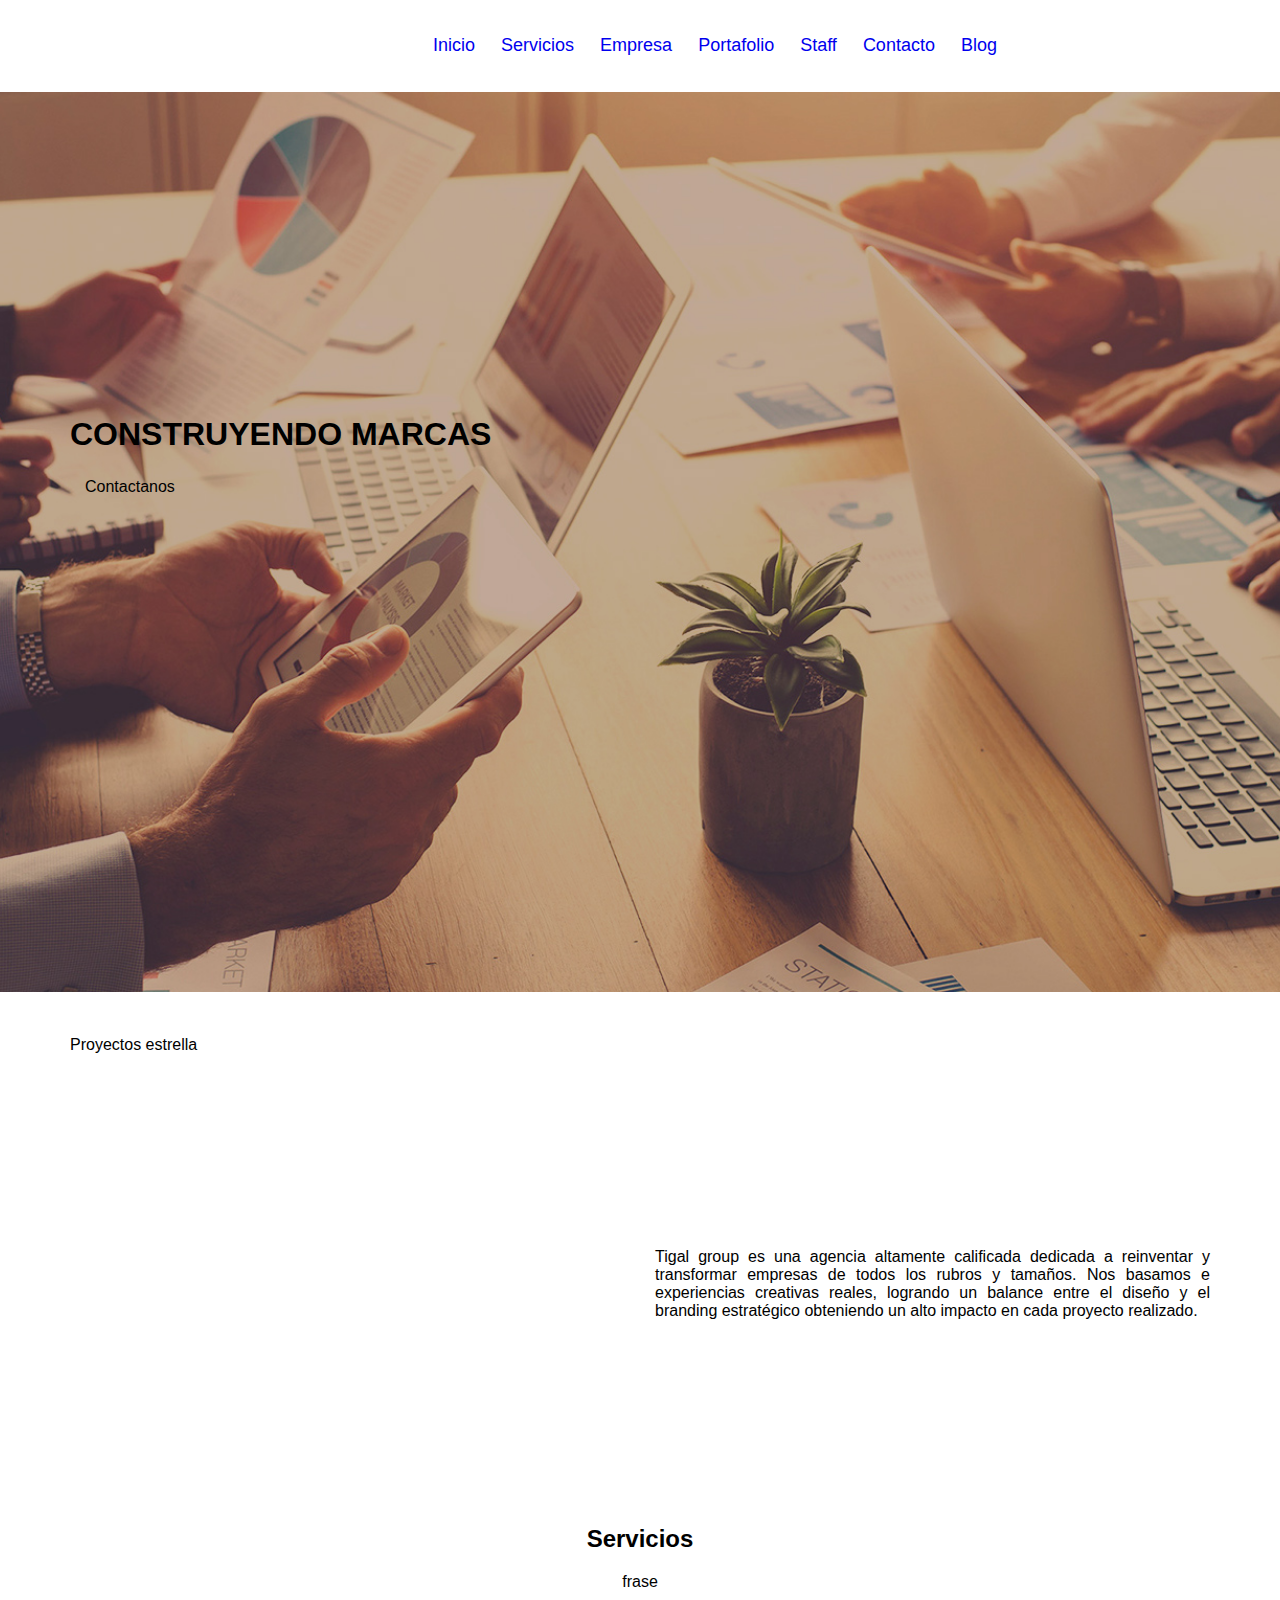
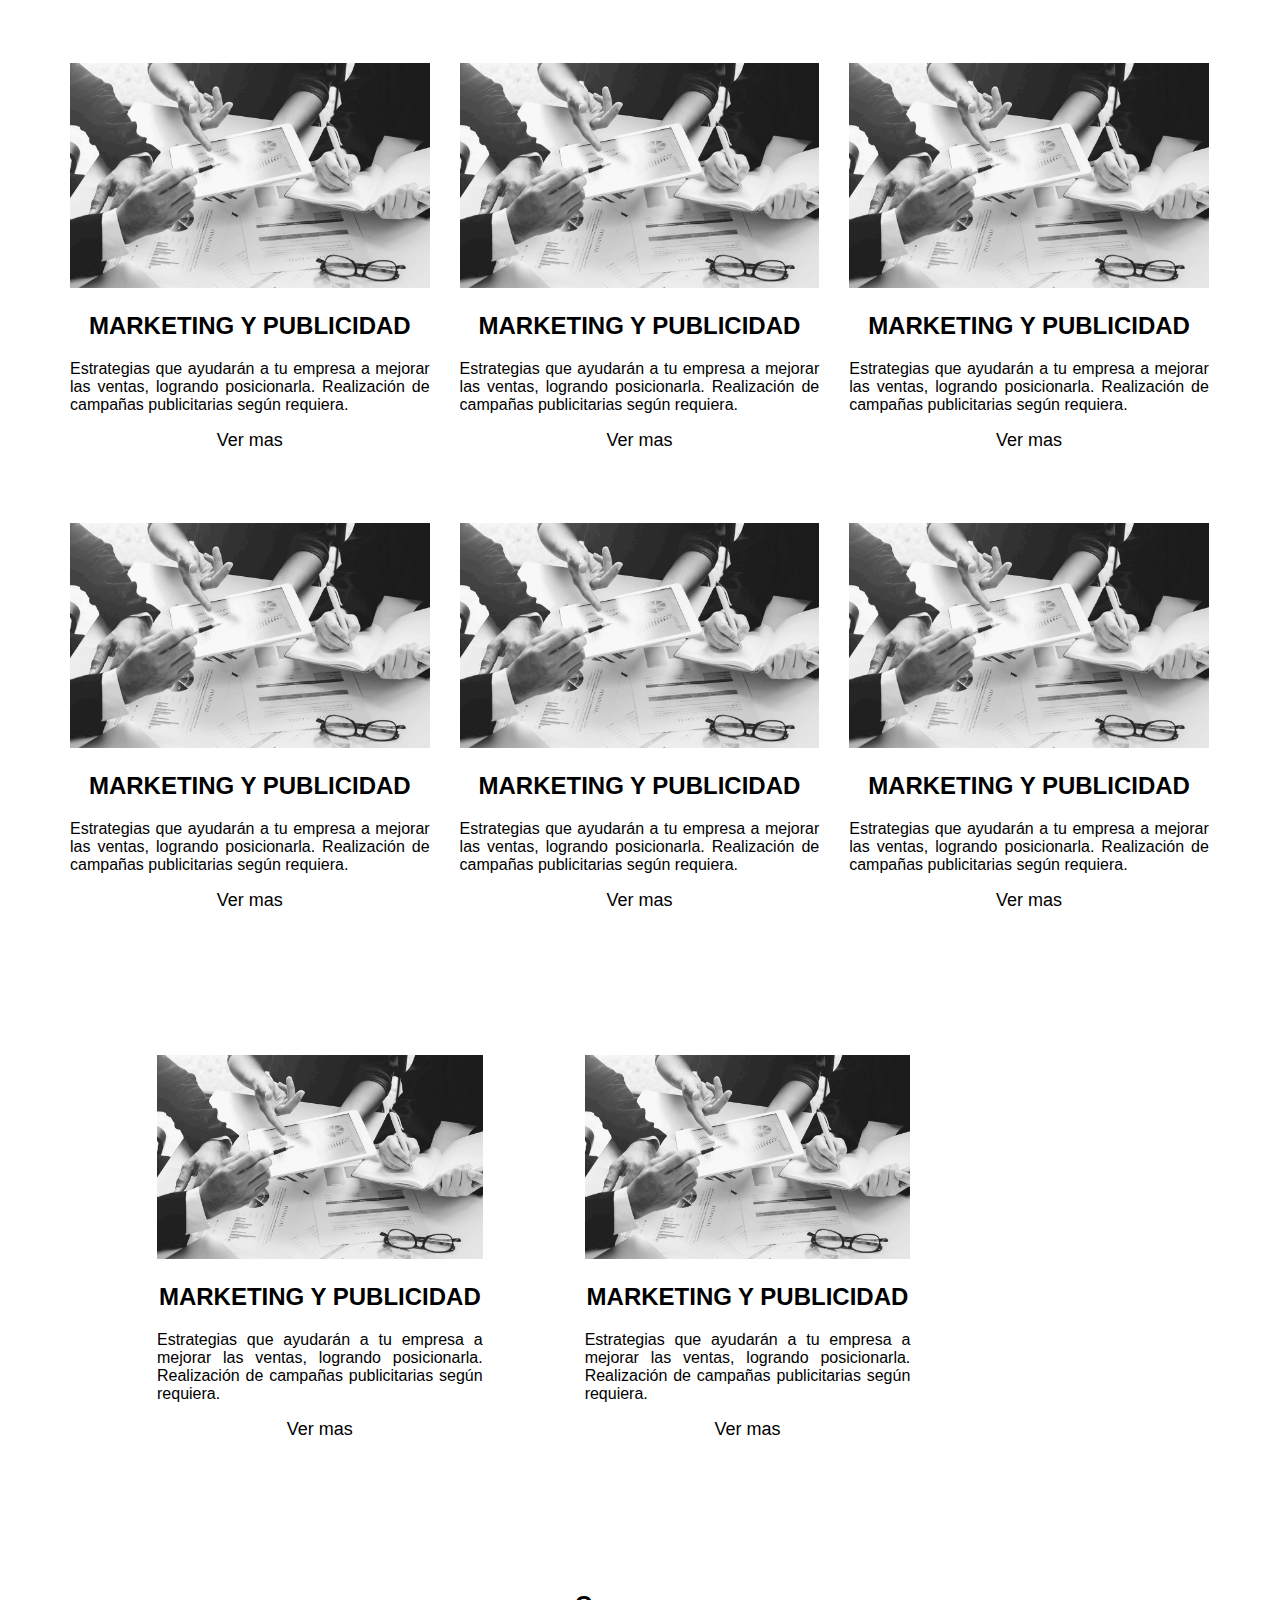
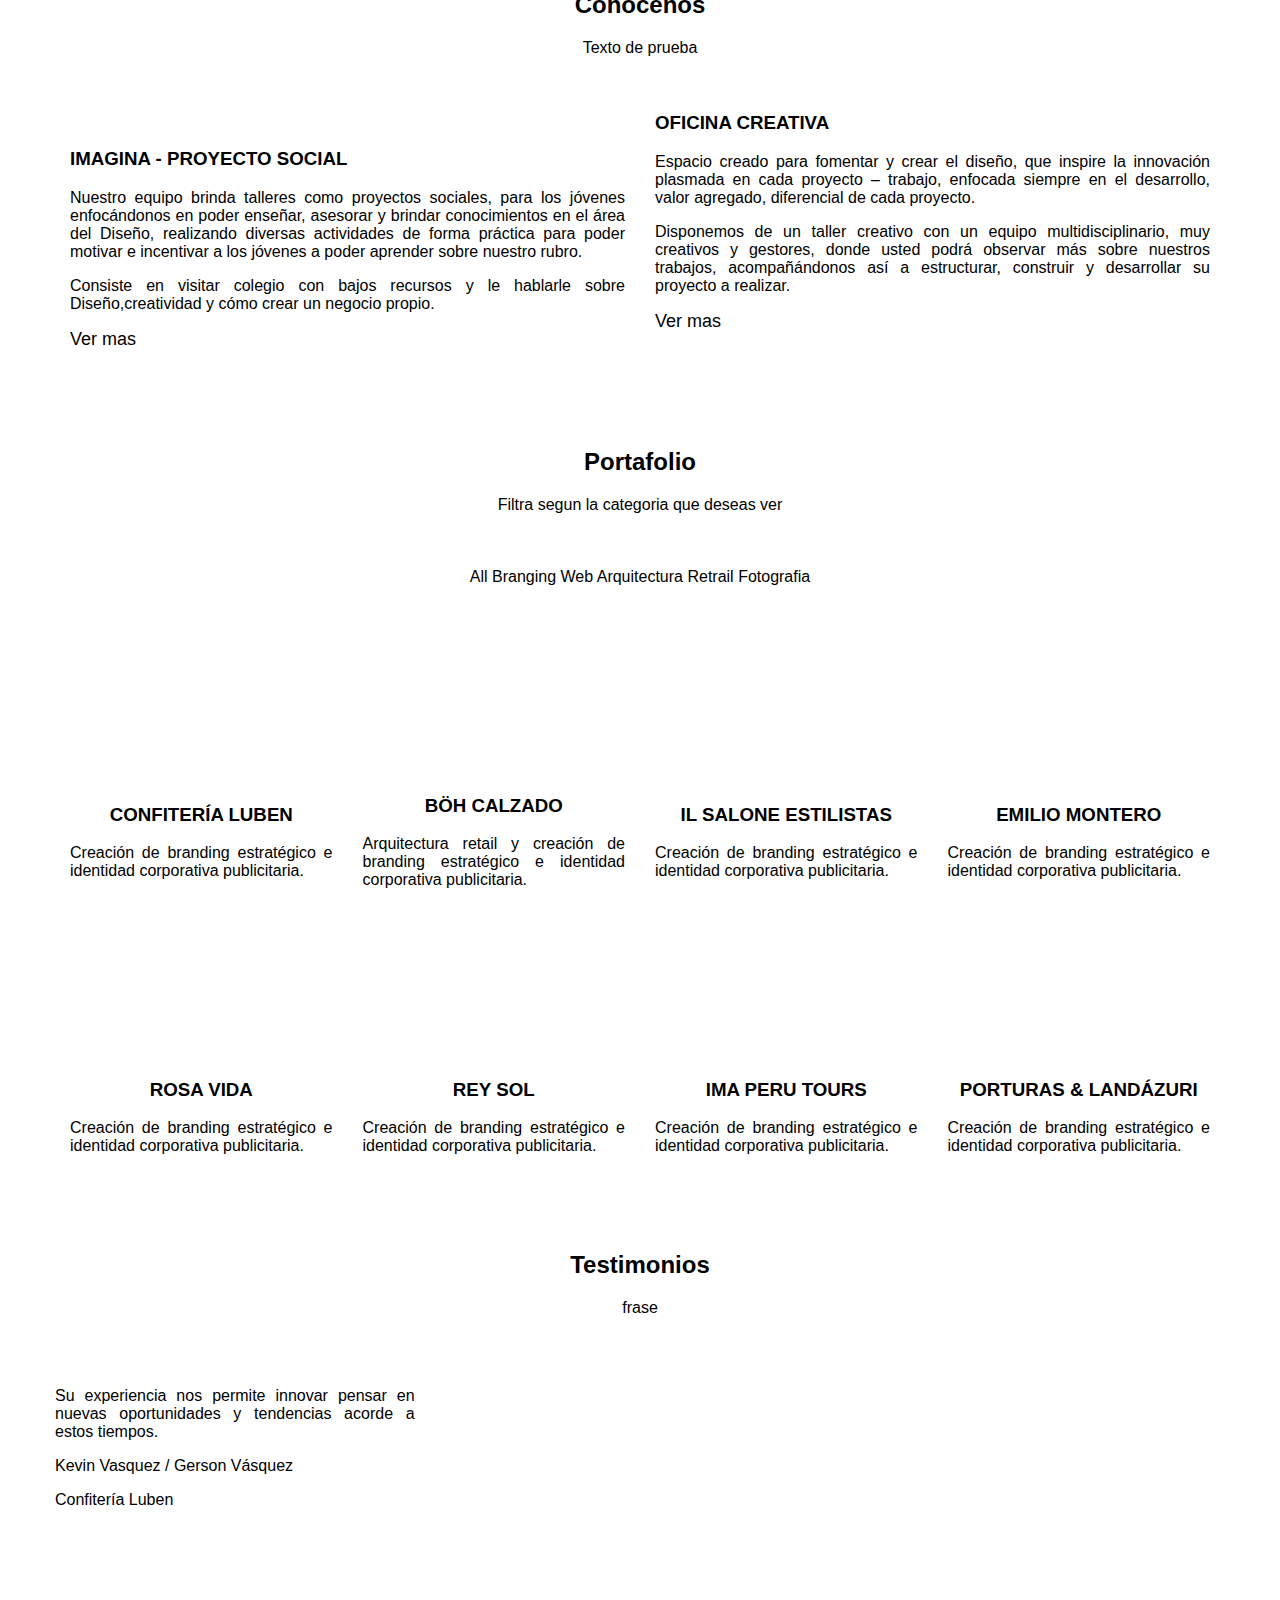
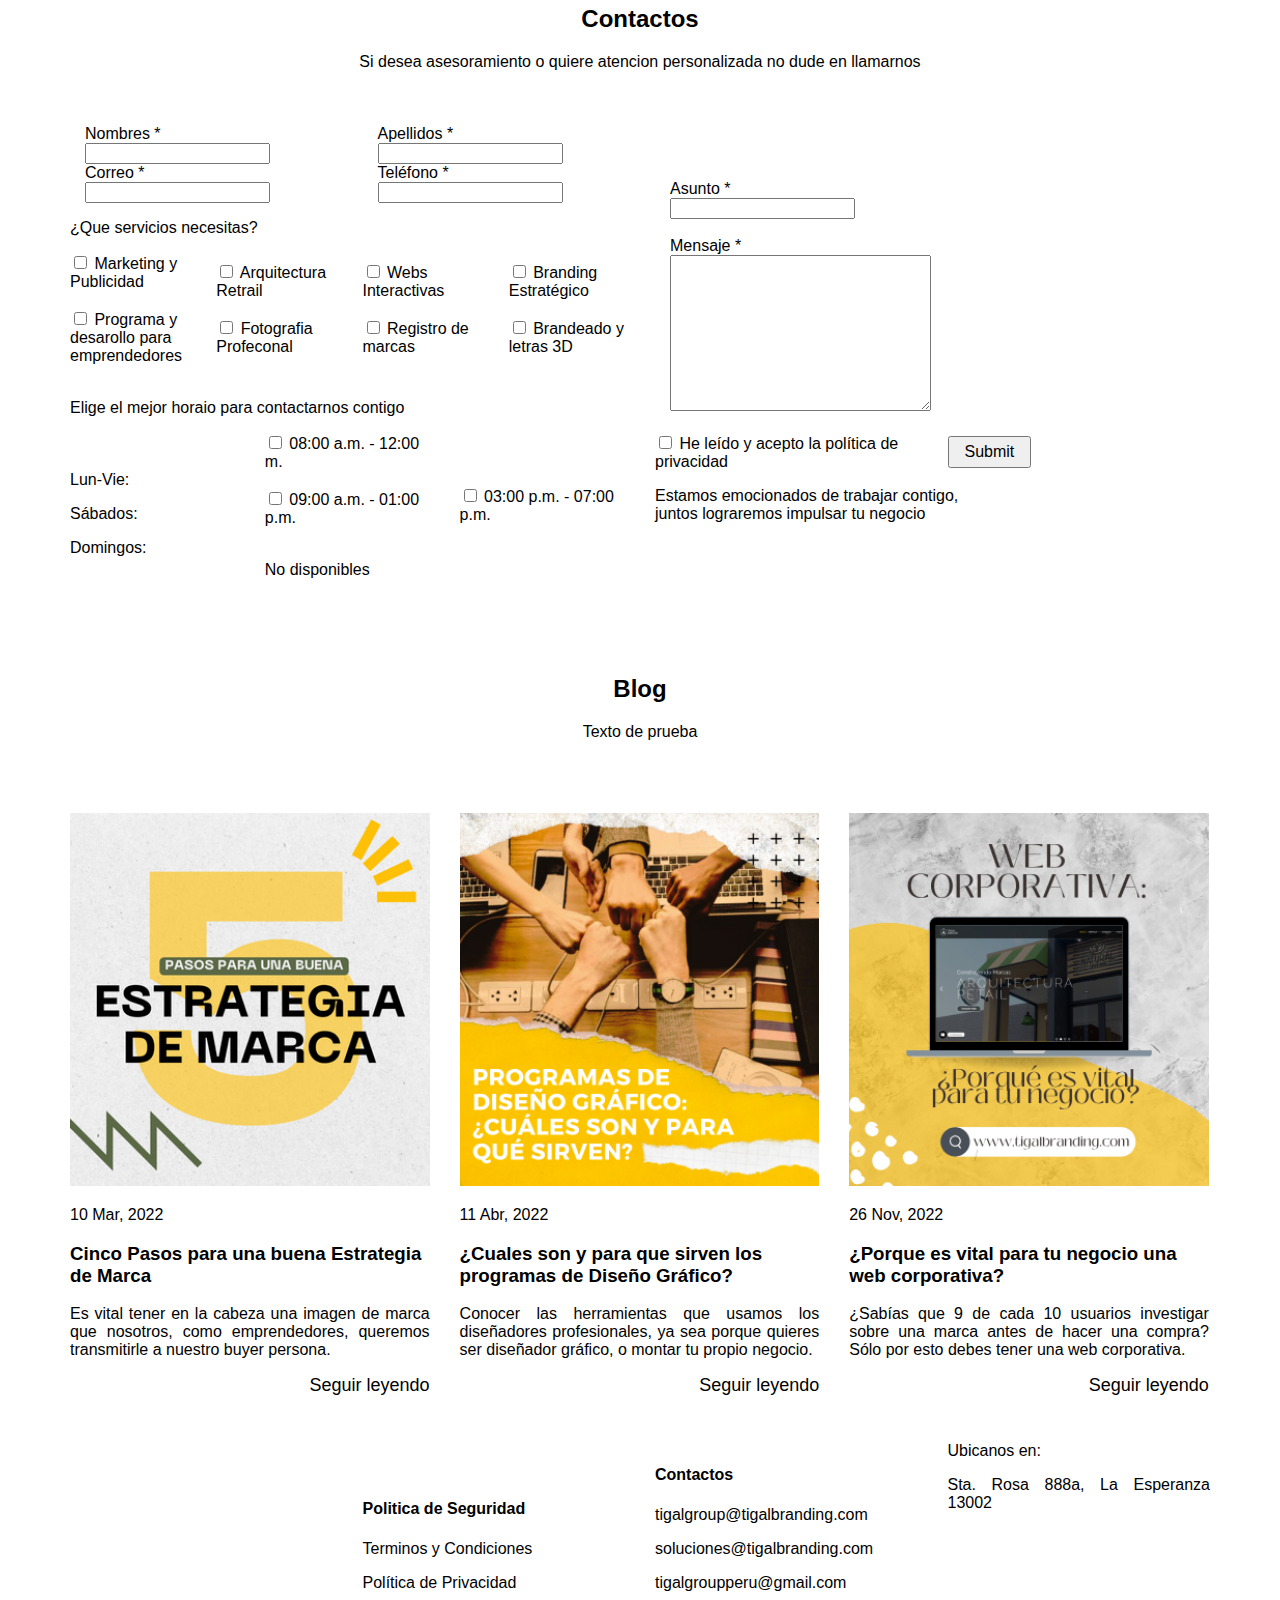
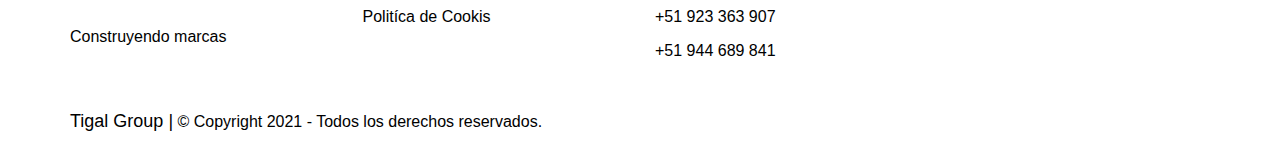
==== commit 7e4cc54f: "Eighth commit" ====
--- a/Tigal_Group_index.html
+++ b/Tigal_Group_index.html
@@ -134,12 +134,75 @@
 			<br> <br>
 			
 			<div class="row">
-				<div class="col col-4">
-				<img src="img/Servicio_01_mark.gif">
-				
-				
-				</div>
-			
+				
+				<div class="col col-4">
+				<img src="img/Servicio_01_mark.gif">				
+				<center><h2>MARKETING Y PUBLICIDAD</h2>
+				<p>Estrategias que ayudarán a tu empresa a mejorar las ventas, logrando posicionarla. Realización de campañas publicitarias según requiera.</p>
+				<a href="https://www.tigalbranding.com/servicios/marketing-y-publicidad/" class="enlace enlace-servicio" target="_blank">Ver mas</a></center>
+				</div>
+				
+				<div class="col col-4">
+				<img src="img/Servicio_01_mark.gif">				
+				<center><h2>MARKETING Y PUBLICIDAD</h2>
+				<p>Estrategias que ayudarán a tu empresa a mejorar las ventas, logrando posicionarla. Realización de campañas publicitarias según requiera.</p>
+				<a href="https://www.tigalbranding.com/servicios/marketing-y-publicidad/" class="enlace enlace-servicio" target="_blank">Ver mas</a></center>
+				</div>
+				
+				<div class="col col-4">
+				<img src="img/Servicio_01_mark.gif">				
+				<center><h2>MARKETING Y PUBLICIDAD</h2>
+				<p>Estrategias que ayudarán a tu empresa a mejorar las ventas, logrando posicionarla. Realización de campañas publicitarias según requiera.</p>
+				<a href="https://www.tigalbranding.com/servicios/marketing-y-publicidad/" class="enlace enlace-servicio" target="_blank">Ver mas</a></center>	
+				</div>	
+				
+			</div>
+			
+			<br> <br> <br> <br>
+			
+			<div class="row">
+				
+				<div class="col col-4">
+				<img src="img/Servicio_01_mark.gif">				
+				<center><h2>MARKETING Y PUBLICIDAD</h2>
+				<p>Estrategias que ayudarán a tu empresa a mejorar las ventas, logrando posicionarla. Realización de campañas publicitarias según requiera.</p>
+				<a href="https://www.tigalbranding.com/servicios/marketing-y-publicidad/" class="enlace enlace-servicio" target="_blank">Ver mas</a></center>
+				</div>
+				
+				<div class="col col-4">
+				<img src="img/Servicio_01_mark.gif">				
+				<center><h2>MARKETING Y PUBLICIDAD</h2>
+				<p>Estrategias que ayudarán a tu empresa a mejorar las ventas, logrando posicionarla. Realización de campañas publicitarias según requiera.</p>
+				<a href="https://www.tigalbranding.com/servicios/marketing-y-publicidad/" class="enlace enlace-servicio" target="_blank">Ver mas</a></center>
+				</div>
+				
+				<div class="col col-4">
+				<img src="img/Servicio_01_mark.gif">				
+				<center><h2>MARKETING Y PUBLICIDAD</h2>
+				<p>Estrategias que ayudarán a tu empresa a mejorar las ventas, logrando posicionarla. Realización de campañas publicitarias según requiera.</p>
+				<a href="https://www.tigalbranding.com/servicios/marketing-y-publicidad/" class="enlace enlace-servicio" target="_blank">Ver mas</a></center>	
+				</div>	
+				
+			</div>
+			
+			<br> <br> <br> <br>
+			
+			<div class="row justify-content-center" style = "width: 50em 0; margin: 2.25rem;">
+				
+				<div class="col col-4" style = "width: 50em 0; margin: 2.25rem;">
+				<img src="img/Servicio_01_mark.gif">				
+				<center><h2>MARKETING Y PUBLICIDAD</h2>
+				<p>Estrategias que ayudarán a tu empresa a mejorar las ventas, logrando posicionarla. Realización de campañas publicitarias según requiera.</p>
+				<a href="https://www.tigalbranding.com/servicios/marketing-y-publicidad/" class="enlace enlace-servicio" target="_blank">Ver mas</a></center>
+				</div>
+				
+				<div class="col col-4" style = "width: 50em 0; margin: 2.25rem;">
+				<img src="img/Servicio_01_mark.gif">				
+				<center><h2>MARKETING Y PUBLICIDAD</h2>
+				<p>Estrategias que ayudarán a tu empresa a mejorar las ventas, logrando posicionarla. Realización de campañas publicitarias según requiera.</p>
+				<a href="https://www.tigalbranding.com/servicios/marketing-y-publicidad/" class="enlace enlace-servicio" target="_blank">Ver mas</a></center>
+				</div>
+							
 			</div>
 			
 		</div>
